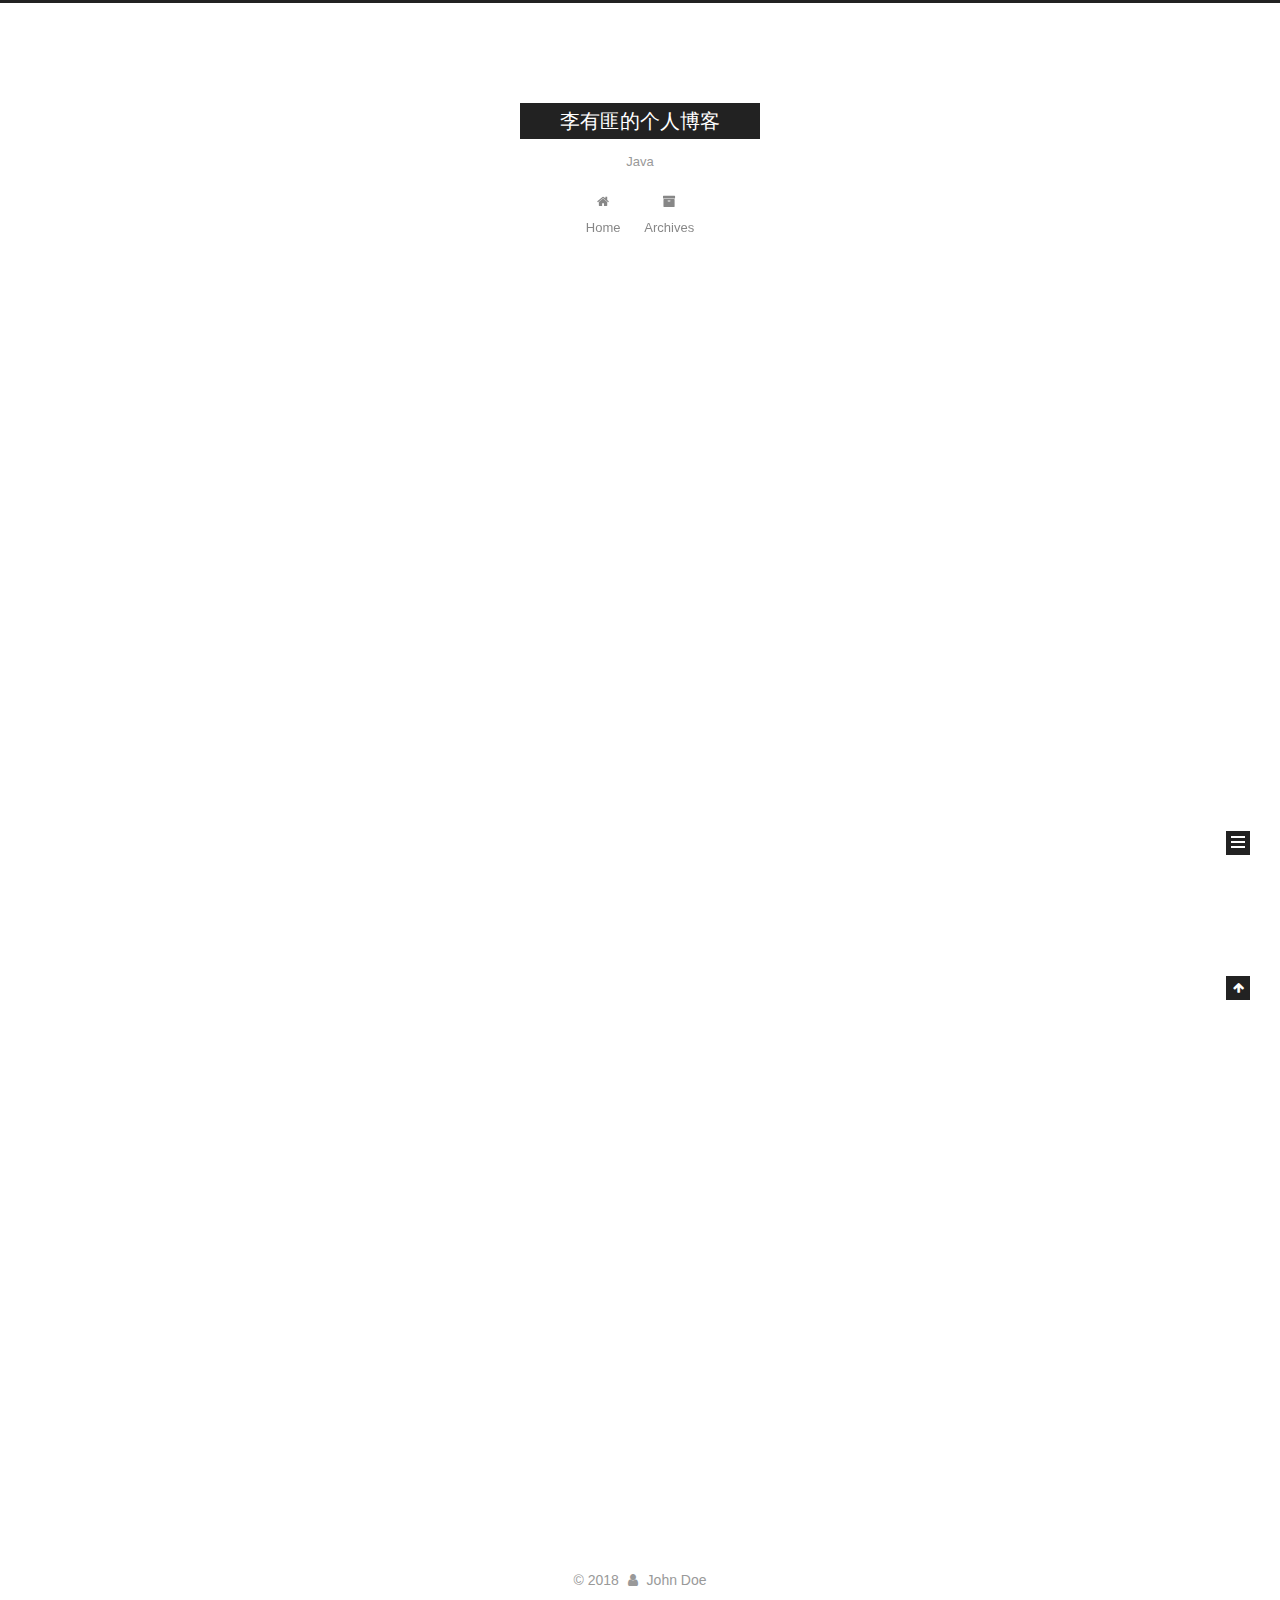
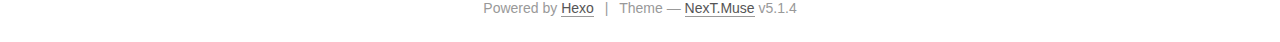
==== index.html @ ba8a5270 "Site updated: 2018-11-02 19:55:13" ====
<!DOCTYPE html>



  


<html class="theme-next muse use-motion" lang="Chinese">
<head><meta name="generator" content="Hexo 3.8.0">
  <meta charset="UTF-8">
<meta http-equiv="X-UA-Compatible" content="IE=edge">
<meta name="viewport" content="width=device-width, initial-scale=1, maximum-scale=1">
<meta name="theme-color" content="#222">









<meta http-equiv="Cache-Control" content="no-transform">
<meta http-equiv="Cache-Control" content="no-siteapp">
















  
  
  <link href="/lib/fancybox/source/jquery.fancybox.css?v=2.1.5" rel="stylesheet" type="text/css">







<link href="/lib/font-awesome/css/font-awesome.min.css?v=4.6.2" rel="stylesheet" type="text/css">

<link href="/css/main.css?v=5.1.4" rel="stylesheet" type="text/css">


  <link rel="apple-touch-icon" sizes="180x180" href="/images/apple-touch-icon-next.png?v=5.1.4">


  <link rel="icon" type="image/png" sizes="32x32" href="/images/favicon-32x32-next.png?v=5.1.4">


  <link rel="icon" type="image/png" sizes="16x16" href="/images/favicon-16x16-next.png?v=5.1.4">


  <link rel="mask-icon" href="/images/logo.svg?v=5.1.4" color="#222">





  <meta name="keywords" content="Hexo, NexT">










<meta name="description" content="Java">
<meta property="og:type" content="website">
<meta property="og:title" content="李有匪的个人博客">
<meta property="og:url" content="https://liyoufei.github.io/index.html">
<meta property="og:site_name" content="李有匪的个人博客">
<meta property="og:description" content="Java">
<meta property="og:locale" content="Chinese">
<meta name="twitter:card" content="summary">
<meta name="twitter:title" content="李有匪的个人博客">
<meta name="twitter:description" content="Java">



<script type="text/javascript" id="hexo.configurations">
  var NexT = window.NexT || {};
  var CONFIG = {
    root: '/',
    scheme: 'Muse',
    version: '5.1.4',
    sidebar: {"position":"left","display":"post","offset":12,"b2t":false,"scrollpercent":false,"onmobile":false},
    fancybox: true,
    tabs: true,
    motion: {"enable":true,"async":false,"transition":{"post_block":"fadeIn","post_header":"slideDownIn","post_body":"slideDownIn","coll_header":"slideLeftIn","sidebar":"slideUpIn"}},
    duoshuo: {
      userId: '0',
      author: 'Author'
    },
    algolia: {
      applicationID: '',
      apiKey: '',
      indexName: '',
      hits: {"per_page":10},
      labels: {"input_placeholder":"Search for Posts","hits_empty":"We didn't find any results for the search: ${query}","hits_stats":"${hits} results found in ${time} ms"}
    }
  };
</script>



  <link rel="canonical" href="https://liyoufei.github.io/">





  <title>李有匪的个人博客</title>
  








</head>

<body itemscope="" itemtype="http://schema.org/WebPage" lang="Chinese">

  
  
    
  

  <div class="container sidebar-position-left 
  page-home">
    <div class="headband"></div>

    <header id="header" class="header" itemscope="" itemtype="http://schema.org/WPHeader">
      <div class="header-inner"><div class="site-brand-wrapper">
  <div class="site-meta ">
    

    <div class="custom-logo-site-title">
      <a href="/" class="brand" rel="start">
        <span class="logo-line-before"><i></i></span>
        <span class="site-title">李有匪的个人博客</span>
        <span class="logo-line-after"><i></i></span>
      </a>
    </div>
      
        <p class="site-subtitle">Java</p>
      
  </div>

  <div class="site-nav-toggle">
    <button>
      <span class="btn-bar"></span>
      <span class="btn-bar"></span>
      <span class="btn-bar"></span>
    </button>
  </div>
</div>

<nav class="site-nav">
  

  
    <ul id="menu" class="menu">
      
        
        <li class="menu-item menu-item-home">
          <a href="/" rel="section">
            
              <i class="menu-item-icon fa fa-fw fa-home"></i> <br>
            
            Home
          </a>
        </li>
      
        
        <li class="menu-item menu-item-archives">
          <a href="/archives/" rel="section">
            
              <i class="menu-item-icon fa fa-fw fa-archive"></i> <br>
            
            Archives
          </a>
        </li>
      

      
    </ul>
  

  
</nav>



 </div>
    </header>

    <main id="main" class="main">
      <div class="main-inner">
        <div class="content-wrap">
          <div id="content" class="content">
            
  <section id="posts" class="posts-expand">
    
      

  

  
  
  

  <article class="post post-type-normal" itemscope="" itemtype="http://schema.org/Article">
  
  
  
  <div class="post-block">
    <link itemprop="mainEntityOfPage" href="https://liyoufei.github.io/2018/11/02/hello/">

    <span hidden itemprop="author" itemscope="" itemtype="http://schema.org/Person">
      <meta itemprop="name" content="John Doe">
      <meta itemprop="description" content="">
      <meta itemprop="image" content="/images/avatar.gif">
    </span>

    <span hidden itemprop="publisher" itemscope="" itemtype="http://schema.org/Organization">
      <meta itemprop="name" content="李有匪的个人博客">
    </span>

    
      <header class="post-header">

        
        
          <h1 class="post-title" itemprop="name headline">
                
                <a class="post-title-link" href="/2018/11/02/hello/" itemprop="url">hello!</a></h1>
        

        <div class="post-meta">
          <span class="post-time">
            
              <span class="post-meta-item-icon">
                <i class="fa fa-calendar-o"></i>
              </span>
              
                <span class="post-meta-item-text">Posted on</span>
              
              <time title="Post created" itemprop="dateCreated datePublished" datetime="2018-11-02T19:50:29+08:00">
                2018-11-02
              </time>
            

            

            
          </span>

          

          
            
          

          
          

          

          

          

        </div>
      </header>
    

    
    
    
    <div class="post-body" itemprop="articleBody">

      
      

      
        
          
            
          
        
      
    </div>
    
    
    

    

    

    

    <footer class="post-footer">
      

      

      

      
      
        <div class="post-eof"></div>
      
    </footer>
  </div>
  
  
  
  </article>


    
      

  

  
  
  

  <article class="post post-type-normal" itemscope="" itemtype="http://schema.org/Article">
  
  
  
  <div class="post-block">
    <link itemprop="mainEntityOfPage" href="https://liyoufei.github.io/2018/11/02/hello-world/">

    <span hidden itemprop="author" itemscope="" itemtype="http://schema.org/Person">
      <meta itemprop="name" content="John Doe">
      <meta itemprop="description" content="">
      <meta itemprop="image" content="/images/avatar.gif">
    </span>

    <span hidden itemprop="publisher" itemscope="" itemtype="http://schema.org/Organization">
      <meta itemprop="name" content="李有匪的个人博客">
    </span>

    
      <header class="post-header">

        
        
          <h1 class="post-title" itemprop="name headline">
                
                <a class="post-title-link" href="/2018/11/02/hello-world/" itemprop="url">Hello World</a></h1>
        

        <div class="post-meta">
          <span class="post-time">
            
              <span class="post-meta-item-icon">
                <i class="fa fa-calendar-o"></i>
              </span>
              
                <span class="post-meta-item-text">Posted on</span>
              
              <time title="Post created" itemprop="dateCreated datePublished" datetime="2018-11-02T18:42:53+08:00">
                2018-11-02
              </time>
            

            

            
          </span>

          

          
            
          

          
          

          

          

          

        </div>
      </header>
    

    
    
    
    <div class="post-body" itemprop="articleBody">

      
      

      
        
          
            <p>Welcome to <a href="https://hexo.io/" target="_blank" rel="noopener">Hexo</a>! This is your very first post. Check <a href="https://hexo.io/docs/" target="_blank" rel="noopener">documentation</a> for more info. If you get any problems when using Hexo, you can find the answer in <a href="https://hexo.io/docs/troubleshooting.html" target="_blank" rel="noopener">troubleshooting</a> or you can ask me on <a href="https://github.com/hexojs/hexo/issues" target="_blank" rel="noopener">GitHub</a>.</p>
<h2 id="Quick-Start"><a href="#Quick-Start" class="headerlink" title="Quick Start"></a>Quick Start</h2><h3 id="Create-a-new-post"><a href="#Create-a-new-post" class="headerlink" title="Create a new post"></a>Create a new post</h3><figure class="highlight bash"><table><tr><td class="gutter"><pre><span class="line">1</span><br></pre></td><td class="code"><pre><span class="line">$ hexo new <span class="string">"My New Post"</span></span><br></pre></td></tr></table></figure>
<p>More info: <a href="https://hexo.io/docs/writing.html" target="_blank" rel="noopener">Writing</a></p>
<h3 id="Run-server"><a href="#Run-server" class="headerlink" title="Run server"></a>Run server</h3><figure class="highlight bash"><table><tr><td class="gutter"><pre><span class="line">1</span><br></pre></td><td class="code"><pre><span class="line">$ hexo server</span><br></pre></td></tr></table></figure>
<p>More info: <a href="https://hexo.io/docs/server.html" target="_blank" rel="noopener">Server</a></p>
<h3 id="Generate-static-files"><a href="#Generate-static-files" class="headerlink" title="Generate static files"></a>Generate static files</h3><figure class="highlight bash"><table><tr><td class="gutter"><pre><span class="line">1</span><br></pre></td><td class="code"><pre><span class="line">$ hexo generate</span><br></pre></td></tr></table></figure>
<p>More info: <a href="https://hexo.io/docs/generating.html" target="_blank" rel="noopener">Generating</a></p>
<h3 id="Deploy-to-remote-sites"><a href="#Deploy-to-remote-sites" class="headerlink" title="Deploy to remote sites"></a>Deploy to remote sites</h3><figure class="highlight bash"><table><tr><td class="gutter"><pre><span class="line">1</span><br></pre></td><td class="code"><pre><span class="line">$ hexo deploy</span><br></pre></td></tr></table></figure>
<p>More info: <a href="https://hexo.io/docs/deployment.html" target="_blank" rel="noopener">Deployment</a></p>

          
        
      
    </div>
    
    
    

    

    

    

    <footer class="post-footer">
      

      

      

      
      
        <div class="post-eof"></div>
      
    </footer>
  </div>
  
  
  
  </article>


    
  </section>

  


          </div>
          


          

        </div>
        
          
  
  <div class="sidebar-toggle">
    <div class="sidebar-toggle-line-wrap">
      <span class="sidebar-toggle-line sidebar-toggle-line-first"></span>
      <span class="sidebar-toggle-line sidebar-toggle-line-middle"></span>
      <span class="sidebar-toggle-line sidebar-toggle-line-last"></span>
    </div>
  </div>

  <aside id="sidebar" class="sidebar">
    
    <div class="sidebar-inner">

      

      

      <section class="site-overview-wrap sidebar-panel sidebar-panel-active">
        <div class="site-overview">
          <div class="site-author motion-element" itemprop="author" itemscope="" itemtype="http://schema.org/Person">
            
              <p class="site-author-name" itemprop="name">John Doe</p>
              <p class="site-description motion-element" itemprop="description">Java</p>
          </div>

          <nav class="site-state motion-element">

            
              <div class="site-state-item site-state-posts">
              
                <a href="/archives/">
              
                  <span class="site-state-item-count">2</span>
                  <span class="site-state-item-name">posts</span>
                </a>
              </div>
            

            

            

          </nav>

          

          

          
          

          
          

          

        </div>
      </section>

      

      

    </div>
  </aside>


        
      </div>
    </main>

    <footer id="footer" class="footer">
      <div class="footer-inner">
        <div class="copyright">&copy; <span itemprop="copyrightYear">2018</span>
  <span class="with-love">
    <i class="fa fa-user"></i>
  </span>
  <span class="author" itemprop="copyrightHolder">John Doe</span>

  
</div>


  <div class="powered-by">Powered by <a class="theme-link" target="_blank" href="https://hexo.io">Hexo</a></div>



  <span class="post-meta-divider">|</span>



  <div class="theme-info">Theme &mdash; <a class="theme-link" target="_blank" href="https://github.com/iissnan/hexo-theme-next">NexT.Muse</a> v5.1.4</div>




        







        
      </div>
    </footer>

    
      <div class="back-to-top">
        <i class="fa fa-arrow-up"></i>
        
      </div>
    

    

  </div>

  

<script type="text/javascript">
  if (Object.prototype.toString.call(window.Promise) !== '[object Function]') {
    window.Promise = null;
  }
</script>









  












  
  
    <script type="text/javascript" src="/lib/jquery/index.js?v=2.1.3"></script>
  

  
  
    <script type="text/javascript" src="/lib/fastclick/lib/fastclick.min.js?v=1.0.6"></script>
  

  
  
    <script type="text/javascript" src="/lib/jquery_lazyload/jquery.lazyload.js?v=1.9.7"></script>
  

  
  
    <script type="text/javascript" src="/lib/velocity/velocity.min.js?v=1.2.1"></script>
  

  
  
    <script type="text/javascript" src="/lib/velocity/velocity.ui.min.js?v=1.2.1"></script>
  

  
  
    <script type="text/javascript" src="/lib/fancybox/source/jquery.fancybox.pack.js?v=2.1.5"></script>
  


  


  <script type="text/javascript" src="/js/src/utils.js?v=5.1.4"></script>

  <script type="text/javascript" src="/js/src/motion.js?v=5.1.4"></script>



  
  

  

  


  <script type="text/javascript" src="/js/src/bootstrap.js?v=5.1.4"></script>



  


  




	





  





  












  





  

  

  

  
  

  

  

  

</body>
</html>
---- css/main.css ----
/* normalize.css v3.0.2 | MIT License | git.io/normalize */
html {
  font-family: sans-serif; /* 1 */
  -ms-text-size-adjust: 100%; /* 2 */
  -webkit-text-size-adjust: 100%; /* 2 */
}
body {
  margin: 0;
}
article,
aside,
details,
figcaption,
figure,
footer,
header,
hgroup,
main,
menu,
nav,
section,
summary {
  display: block;
}
audio,
canvas,
progress,
video {
  display: inline-block; /* 1 */
  vertical-align: baseline; /* 2 */
}
audio:not([controls]) {
  display: none;
  height: 0;
}
[hidden],
template {
  display: none;
}
a {
  background-color: transparent;
}
a:active,
a:hover {
  outline: 0;
}
abbr[title] {
  border-bottom: 1px dotted;
}
b,
strong {
  font-weight: bold;
}
dfn {
  font-style: italic;
}
h1 {
  font-size: 2em;
  margin: 0.67em 0;
}
mark {
  background: #ff0;
  color: #000;
}
small {
  font-size: 80%;
}
sub,
sup {
  font-size: 75%;
  line-height: 0;
  position: relative;
  vertical-align: baseline;
}
sup {
  top: -0.5em;
}
sub {
  bottom: -0.25em;
}
img {
  border: 0;
}
svg:not(:root) {
  overflow: hidden;
}
figure {
  margin: 1em 40px;
}
hr {
  -moz-box-sizing: content-box;
  box-sizing: content-box;
  height: 0;
}
pre {
  overflow: auto;
}
code,
kbd,
pre,
samp {
  font-family: monospace, monospace;
  font-size: 1em;
}
button,
input,
optgroup,
select,
textarea {
  color: inherit; /* 1 */
  font: inherit; /* 2 */
  margin: 0; /* 3 */
}
button {
  overflow: visible;
}
button,
select {
  text-transform: none;
}
button,
html input[type="button"],
input[type="reset"],
input[type="submit"] {
  -webkit-appearance: button; /* 2 */
  cursor: pointer; /* 3 */
}
button[disabled],
html input[disabled] {
  cursor: default;
}
button::-moz-focus-inner,
input::-moz-focus-inner {
  border: 0;
  padding: 0;
}
input {
  line-height: normal;
}
input[type="checkbox"],
input[type="radio"] {
  box-sizing: border-box; /* 1 */
  padding: 0; /* 2 */
}
input[type="number"]::-webkit-inner-spin-button,
input[type="number"]::-webkit-outer-spin-button {
  height: auto;
}
input[type="search"] {
  -webkit-appearance: textfield; /* 1 */
  -moz-box-sizing: content-box;
  -webkit-box-sizing: content-box; /* 2 */
  box-sizing: content-box;
}
input[type="search"]::-webkit-search-cancel-button,
input[type="search"]::-webkit-search-decoration {
  -webkit-appearance: none;
}
fieldset {
  border: 1px solid #c0c0c0;
  margin: 0 2px;
  padding: 0.35em 0.625em 0.75em;
}
legend {
  border: 0; /* 1 */
  padding: 0; /* 2 */
}
textarea {
  overflow: auto;
}
optgroup {
  font-weight: bold;
}
table {
  border-collapse: collapse;
  border-spacing: 0;
}
td,
th {
  padding: 0;
}
::selection {
  background: #262a30;
  color: #fff;
}
body {
  position: relative;
  font-family: 'Lato', "PingFang SC", "Microsoft YaHei", sans-serif;
  font-size: 14px;
  line-height: 2;
  color: #555;
  background: #fff;
}
@media (max-width: 767px) {
  body {
    padding-right: 0 !important;
  }
}
@media (min-width: 768px) and (max-width: 991px) {
  body {
    padding-right: 0 !important;
  }
}
@media (min-width: 1600px) {
  body {
    font-size: 16px;
  }
}
h1,
h2,
h3,
h4,
h5,
h6 {
  margin: 0;
  padding: 0;
  font-weight: bold;
  line-height: 1.5;
  font-family: 'Lato', "PingFang SC", "Microsoft YaHei", sans-serif;
}
h2,
h3,
h4,
h5,
h6 {
  margin: 20px 0 15px;
}
h1 {
  font-size: 22px;
}
@media (max-width: 767px) {
  h1 {
    font-size: 18px;
  }
}
h2 {
  font-size: 20px;
}
@media (max-width: 767px) {
  h2 {
    font-size: 16px;
  }
}
h3 {
  font-size: 18px;
}
@media (max-width: 767px) {
  h3 {
    font-size: 14px;
  }
}
h4 {
  font-size: 16px;
}
@media (max-width: 767px) {
  h4 {
    font-size: 12px;
  }
}
h5 {
  font-size: 14px;
}
@media (max-width: 767px) {
  h5 {
    font-size: 10px;
  }
}
h6 {
  font-size: 12px;
}
@media (max-width: 767px) {
  h6 {
    font-size: 8px;
  }
}
p {
  margin: 0 0 20px 0;
}
a {
  color: #555;
  text-decoration: none;
  outline: none;
  border-bottom: 1px solid #999;
  word-wrap: break-word;
}
a:hover {
  color: #222;
  border-bottom-color: #222;
}
blockquote {
  margin: 0;
  padding: 0;
}
img {
  display: block;
  margin: auto;
  max-width: 100%;
  height: auto;
}
hr {
  margin: 40px 0;
  height: 3px;
  border: none;
  background-color: #ddd;
  background-image: repeating-linear-gradient(-45deg, #fff, #fff 4px, transparent 4px, transparent 8px);
}
blockquote {
  padding: 0 15px;
  color: #666;
  border-left: 4px solid #ddd;
}
blockquote cite::before {
  content: "-";
  padding: 0 5px;
}
dt {
  font-weight: 700;
}
dd {
  margin: 0;
  padding: 0;
}
kbd {
  border: 1px solid #ccc;
  border-radius: 0.2em;
  box-shadow: 0.1em 0.1em 0.2em rgba(0,0,0,0.1);
  background-color: #f9f9f9;
  font-family: inherit;
  background-image: -webkit-linear-gradient(top, #eee, #fff, #eee);
  padding: 0.1em 0.3em;
  white-space: nowrap;
}
.text-left {
  text-align: left;
}
.text-center {
  text-align: center;
}
.text-right {
  text-align: right;
}
.text-justify {
  text-align: justify;
}
.text-nowrap {
  white-space: nowrap;
}
.text-lowercase {
  text-transform: lowercase;
}
.text-uppercase {
  text-transform: uppercase;
}
.text-capitalize {
  text-transform: capitalize;
}
.center-block {
  display: block;
  margin-left: auto;
  margin-right: auto;
}
.clearfix:before,
.clearfix:after {
  content: " ";
  display: table;
}
.clearfix:after {
  clear: both;
}
.pullquote {
  width: 45%;
}
.pullquote.left {
  float: left;
  margin-left: 5px;
  margin-right: 10px;
}
.pullquote.right {
  float: right;
  margin-left: 10px;
  margin-right: 5px;
}
.affix.affix.affix {
  position: fixed;
}
.translation {
  margin-top: -20px;
  font-size: 14px;
  color: #999;
}
.scrollbar-measure {
  width: 100px;
  height: 100px;
  overflow: scroll;
  position: absolute;
  top: -9999px;
}
.use-motion .motion-element {
  opacity: 0;
}
table {
  margin: 20px 0;
  width: 100%;
  border-collapse: collapse;
  border-spacing: 0;
  border: 1px solid #ddd;
  font-size: 14px;
  table-layout: fixed;
  word-wrap: break-all;
}
table>tbody>tr:nth-of-type(odd) {
  background-color: #f9f9f9;
}
table>tbody>tr:hover {
  background-color: #f5f5f5;
}
caption,
th,
td {
  padding: 8px;
  text-align: left;
  vertical-align: middle;
  font-weight: normal;
}
th,
td {
  border-bottom: 3px solid #ddd;
  border-right: 1px solid #eee;
}
th {
  padding-bottom: 10px;
  font-weight: 700;
}
td {
  border-bottom-width: 1px;
}
html,
body {
  height: 100%;
}
.container {
  position: relative;
  min-height: 100%;
}
.header-inner {
  margin: 0 auto;
  padding: 100px 0 70px;
  width: 700px;
}
@media (min-width: 1600px) {
  .container .header-inner {
    width: 900px;
  }
}
.main {
  padding-bottom: 150px;
}
.main-inner {
  margin: 0 auto;
  width: 700px;
}
@media (min-width: 1600px) {
  .container .main-inner {
    width: 900px;
  }
}
.footer {
  position: absolute;
  left: 0;
  bottom: 0;
  width: 100%;
  min-height: 50px;
}
.footer-inner {
  box-sizing: border-box;
  margin: 20px auto;
  width: 700px;
}
@media (min-width: 1600px) {
  .container .footer-inner {
    width: 900px;
  }
}
pre,
.highlight {
  overflow: auto;
  margin: 20px 0;
  padding: 0;
  font-size: 13px;
  color: #4d4d4c;
  background: #f7f7f7;
  line-height: 1.6;
}
pre,
code {
  font-family: consolas, Menlo, "PingFang SC", "Microsoft YaHei", monospace;
}
code {
  padding: 2px 4px;
  word-wrap: break-word;
  color: #555;
  background: #eee;
  border-radius: 3px;
  font-size: 13px;
}
pre {
  padding: 10px;
}
pre code {
  padding: 0;
  color: #4d4d4c;
  background: none;
  text-shadow: none;
}
.highlight {
  border-radius: 1px;
}
.highlight pre {
  border: none;
  margin: 0;
  padding: 10px 0;
}
.highlight table {
  margin: 0;
  width: auto;
  border: none;
}
.highlight td {
  border: none;
  padding: 0;
}
.highlight figcaption {
  font-size: 1em;
  color: #4d4d4c;
  line-height: 1em;
  margin-bottom: 1em;
}
.highlight figcaption:before,
.highlight figcaption:after {
  content: " ";
  display: table;
}
.highlight figcaption:after {
  clear: both;
}
.highlight figcaption a {
  float: right;
  color: #4d4d4c;
}
.highlight figcaption a:hover {
  border-bottom-color: #4d4d4c;
}
.highlight .gutter pre {
  padding-left: 10px;
  padding-right: 10px;
  color: #869194;
  text-align: right;
  background-color: #eff2f3;
}
.highlight .code pre {
  width: 100%;
  padding-left: 10px;
  padding-right: 10px;
  background-color: #f7f7f7;
}
.highlight .line {
  height: 20px;
}
.gutter {
  -webkit-user-select: none;
  -moz-user-select: none;
  -ms-user-select: none;
  user-select: none;
}
.gist table {
  width: auto;
}
.gist table td {
  border: none;
}
pre .deletion {
  background: #fdd;
}
pre .addition {
  background: #dfd;
}
pre .meta {
  color: #8959a8;
}
pre .comment {
  color: #8e908c;
}
pre .variable,
pre .attribute,
pre .tag,
pre .regexp,
pre .ruby .constant,
pre .xml .tag .title,
pre .xml .pi,
pre .xml .doctype,
pre .html .doctype,
pre .css .id,
pre .css .class,
pre .css .pseudo {
  color: #c82829;
}
pre .number,
pre .preprocessor,
pre .built_in,
pre .literal,
pre .params,
pre .constant,
pre .command {
  color: #f5871f;
}
pre .ruby .class .title,
pre .css .rules .attribute,
pre .string,
pre .value,
pre .inheritance,
pre .header,
pre .ruby .symbol,
pre .xml .cdata,
pre .special,
pre .number,
pre .formula {
  color: #718c00;
}
pre .title,
pre .css .hexcolor {
  color: #3e999f;
}
pre .function,
pre .python .decorator,
pre .python .title,
pre .ruby .function .title,
pre .ruby .title .keyword,
pre .perl .sub,
pre .javascript .title,
pre .coffeescript .title {
  color: #4271ae;
}
pre .keyword,
pre .javascript .function {
  color: #8959a8;
}
.full-image.full-image.full-image.full-image {
  border: none;
  max-width: 100%;
  width: auto;
  margin: 20px auto 25px;
}
@media (min-width: 992px) {
  .full-image.full-image.full-image.full-image {
    max-width: none;
    width: 110%;
    margin: 25px -5%;
  }
}
.blockquote-center,
.page-home .post-type-quote blockquote,
.page-post-detail .post-type-quote blockquote {
  position: relative;
  margin: 40px 0;
  padding: 0;
  border-left: none;
  text-align: center;
}
.blockquote-center::before,
.page-home .post-type-quote blockquote::before,
.page-post-detail .post-type-quote blockquote::before,
.blockquote-center::after,
.page-home .post-type-quote blockquote::after,
.page-post-detail .post-type-quote blockquote::after {
  position: absolute;
  content: ' ';
  display: block;
  width: 100%;
  height: 24px;
  opacity: 0.2;
  background-repeat: no-repeat;
  background-position: 0 -6px;
  background-size: 22px 22px;
}
.blockquote-center::before,
.page-home .post-type-quote blockquote::before,
.page-post-detail .post-type-quote blockquote::before {
  top: -20px;
  background-image: url("../images/quote-l.svg");
  border-top: 1px solid #ccc;
}
.blockquote-center::after,
.page-home .post-type-quote blockquote::after,
.page-post-detail .post-type-quote blockquote::after {
  bottom: -20px;
  background-image: url("../images/quote-r.svg");
  border-bottom: 1px solid #ccc;
  background-position: 100% 8px;
}
.blockquote-center p,
.page-home .post-type-quote blockquote p,
.page-post-detail .post-type-quote blockquote p,
.blockquote-center div,
.page-home .post-type-quote blockquote div,
.page-post-detail .post-type-quote blockquote div {
  text-align: center;
}
.post .post-body .group-picture img {
  box-sizing: border-box;
  padding: 0 3px;
  border: none;
}
.post .group-picture-row {
  overflow: hidden;
  margin-top: 6px;
}
.post .group-picture-row:first-child {
  margin-top: 0;
}
.post .group-picture-column {
  float: left;
}
.page-post-detail .post-body .group-picture-column {
  float: none;
  margin-top: 10px;
  width: auto !important;
}
.page-post-detail .post-body .group-picture-column img {
  margin: 0 auto;
}
.page-archive .group-picture-container {
  overflow: hidden;
}
.page-archive .group-picture-row {
  float: left;
}
.page-archive .group-picture-row:first-child {
  margin-top: 6px;
}
.page-archive .group-picture-column {
  max-width: 150px;
  max-height: 150px;
}
.post-body .note {
  position: relative;
  padding: 15px;
  margin-bottom: 20px;
  border: 1px solid #eee;
  border-left-width: 5px;
  border-radius: 3px;
}
.post-body .note h2,
.post-body .note h3,
.post-body .note h4,
.post-body .note h5,
.post-body .note h6 {
  margin-top: 0;
  margin-bottom: 0;
  border-bottom: initial;
  padding-top: 0 !important;
}
.post-body .note p:first-child,
.post-body .note ul:first-child,
.post-body .note ol:first-child,
.post-body .note table:first-child,
.post-body .note pre:first-child,
.post-body .note blockquote:first-child {
  margin-top: 0;
}
.post-body .note p:last-child,
.post-body .note ul:last-child,
.post-body .note ol:last-child,
.post-body .note table:last-child,
.post-body .note pre:last-child,
.post-body .note blockquote:last-child {
  margin-bottom: 0;
}
.post-body .note.default {
  border-left-color: #777;
}
.post-body .note.default h2,
.post-body .note.default h3,
.post-body .note.default h4,
.post-body .note.default h5,
.post-body .note.default h6 {
  color: #777;
}
.post-body .note.primary {
  border-left-color: #6f42c1;
}
.post-body .note.primary h2,
.post-body .note.primary h3,
.post-body .note.primary h4,
.post-body .note.primary h5,
.post-body .note.primary h6 {
  color: #6f42c1;
}
.post-body .note.info {
  border-left-color: #428bca;
}
.post-body .note.info h2,
.post-body .note.info h3,
.post-body .note.info h4,
.post-body .note.info h5,
.post-body .note.info h6 {
  color: #428bca;
}
.post-body .note.success {
  border-left-color: #5cb85c;
}
.post-body .note.success h2,
.post-body .note.success h3,
.post-body .note.success h4,
.post-body .note.success h5,
.post-body .note.success h6 {
  color: #5cb85c;
}
.post-body .note.warning {
  border-left-color: #f0ad4e;
}
.post-body .note.warning h2,
.post-body .note.warning h3,
.post-body .note.warning h4,
.post-body .note.warning h5,
.post-body .note.warning h6 {
  color: #f0ad4e;
}
.post-body .note.danger {
  border-left-color: #d9534f;
}
.post-body .note.danger h2,
.post-body .note.danger h3,
.post-body .note.danger h4,
.post-body .note.danger h5,
.post-body .note.danger h6 {
  color: #d9534f;
}
.post-body .label {
  display: inline;
  padding: 0 2px;
  white-space: nowrap;
}
.post-body .label.default {
  background-color: #f0f0f0;
}
.post-body .label.primary {
  background-color: #efe6f7;
}
.post-body .label.info {
  background-color: #e5f2f8;
}
.post-body .label.success {
  background-color: #e7f4e9;
}
.post-body .label.warning {
  background-color: #fcf6e1;
}
.post-body .label.danger {
  background-color: #fae8eb;
}
.post-body .tabs {
  position: relative;
  display: block;
  margin-bottom: 20px;
  padding-top: 10px;
}
.post-body .tabs ul.nav-tabs {
  margin: 0;
  padding: 0;
  display: flex;
  margin-bottom: -1px;
}
@media (max-width: 413px) {
  .post-body .tabs ul.nav-tabs {
    display: block;
    margin-bottom: 5px;
  }
}
.post-body .tabs ul.nav-tabs li.tab {
  list-style-type: none !important;
  margin: 0 0.25em 0 0;
  border-top: 3px solid transparent;
  border-left: 1px solid transparent;
  border-right: 1px solid transparent;
}
@media (max-width: 413px) {
  .post-body .tabs ul.nav-tabs li.tab {
    margin: initial;
    border-top: 1px solid transparent;
    border-left: 3px solid transparent;
    border-right: 1px solid transparent;
    border-bottom: 1px solid transparent;
  }
}
.post-body .tabs ul.nav-tabs li.tab a {
  outline: 0;
  border-bottom: initial;
  display: block;
  line-height: 1.8em;
  padding: 0.25em 0.75em;
  transition-duration: 0.2s;
  transition-timing-function: ease-out;
  transition-delay: 0s;
}
.post-body .tabs ul.nav-tabs li.tab a i {
  width: 1.285714285714286em;
}
.post-body .tabs ul.nav-tabs li.tab.active {
  border-top: 3px solid #fc6423;
  border-left: 1px solid #ddd;
  border-right: 1px solid #ddd;
  background-color: #fff;
}
@media (max-width: 413px) {
  .post-body .tabs ul.nav-tabs li.tab.active {
    border-top: 1px solid #ddd;
    border-left: 3px solid #fc6423;
    border-right: 1px solid #ddd;
    border-bottom: 1px solid #ddd;
  }
}
.post-body .tabs ul.nav-tabs li.tab.active a {
  cursor: default;
  color: #555;
}
.post-body .tabs .tab-content {
  background-color: #fff;
}
.post-body .tabs .tab-content .tab-pane {
  border: 1px solid #ddd;
  padding: 20px 20px 0 20px;
}
.post-body .tabs .tab-content .tab-pane:not(.active) {
  display: none !important;
}
.post-body .tabs .tab-content .tab-pane.active {
  display: block !important;
}
.btn {
  display: inline-block;
  padding: 0 20px;
  font-size: 14px;
  color: #fff;
  background: #222;
  border: 2px solid #222;
  text-decoration: none;
  border-radius: 0;
  transition-property: background-color;
  transition-duration: 0.2s;
  transition-timing-function: ease-in-out;
  transition-delay: 0s;
  line-height: 2;
}
.btn:hover {
  border-color: #222;
  color: #222;
  background: #fff;
}
.btn +.btn {
  margin: 0 0 8px 8px;
}
.btn .fa-fw {
  width: 1.285714285714286em;
  text-align: left;
}
.btn-bar {
  display: block;
  width: 22px;
  height: 2px;
  background: #555;
  border-radius: 1px;
}
.btn-bar+.btn-bar {
  margin-top: 4px;
}
.pagination {
  margin: 120px 0 40px;
  text-align: center;
  border-top: 1px solid #eee;
}
.page-number-basic,
.pagination .prev,
.pagination .next,
.pagination .page-number,
.pagination .space {
  display: inline-block;
  position: relative;
  top: -1px;
  margin: 0 10px;
  padding: 0 11px;
}
@media (max-width: 767px) {
  .page-number-basic,
  .pagination .prev,
  .pagination .next,
  .pagination .page-number,
  .pagination .space {
    margin: 0 5px;
  }
}
.pagination .prev,
.pagination .next,
.pagination .page-number {
  border-bottom: 0;
  border-top: 1px solid #eee;
  transition-property: border-color;
  transition-duration: 0.2s;
  transition-timing-function: ease-in-out;
  transition-delay: 0s;
}
.pagination .prev:hover,
.pagination .next:hover,
.pagination .page-number:hover {
  border-top-color: #222;
}
.pagination .space {
  padding: 0;
  margin: 0;
}
.pagination .prev {
  margin-left: 0;
}
.pagination .next {
  margin-right: 0;
}
.pagination .page-number.current {
  color: #fff;
  background: #ccc;
  border-top-color: #ccc;
}
@media (max-width: 767px) {
  .pagination {
    border-top: none;
  }
  .pagination .prev,
  .pagination .next,
  .pagination .page-number {
    margin-bottom: 10px;
    border-top: 0;
    border-bottom: 1px solid #eee;
    padding: 0 10px;
  }
  .pagination .prev:hover,
  .pagination .next:hover,
  .pagination .page-number:hover {
    border-bottom-color: #222;
  }
}
.comments {
  margin: 60px 20px 0;
}
.tag-cloud {
  text-align: center;
}
.tag-cloud a {
  display: inline-block;
  margin: 10px;
}
.back-to-top {
  box-sizing: border-box;
  position: fixed;
  bottom: -100px;
  right: 30px;
  z-index: 1050;
  padding: 0 6px;
  width: 24px;
  background: #222;
  font-size: 12px;
  opacity: 1;
  color: #fff;
  cursor: pointer;
  text-align: center;
  -webkit-transform: translateZ(0);
  transition-property: bottom;
  transition-duration: 0.2s;
  transition-timing-function: ease-in-out;
  transition-delay: 0s;
}
@media (min-width: 768px) and (max-width: 991px) {
  .back-to-top {
    display: none !important;
  }
}
@media (max-width: 767px) {
  .back-to-top {
    display: none !important;
  }
}
.back-to-top.back-to-top-on {
  bottom: 19px;
}
.header {
  background: transparent;
}
.header-inner {
  position: relative;
}
.headband {
  height: 3px;
  background: #222;
}
.site-meta {
  margin: 0;
  text-align: center;
}
@media (max-width: 767px) {
  .site-meta {
    text-align: center;
  }
}
.brand {
  position: relative;
  display: inline-block;
  padding: 0 40px;
  color: #fff;
  background: #222;
  border-bottom: none;
}
.brand:hover {
  color: #fff;
}
.logo {
  display: inline-block;
  margin-right: 5px;
  line-height: 36px;
  vertical-align: top;
}
.site-title {
  display: inline-block;
  vertical-align: top;
  line-height: 36px;
  font-size: 20px;
  font-weight: normal;
  font-family: 'Lato', "PingFang SC", "Microsoft YaHei", sans-serif;
}
.site-subtitle {
  margin-top: 10px;
  font-size: 13px;
  color: #999;
}
.use-motion .brand {
  opacity: 0;
}
.use-motion .logo,
.use-motion .site-title,
.use-motion .site-subtitle {
  opacity: 0;
  position: relative;
  top: -10px;
}
.site-nav-toggle {
  display: none;
  position: absolute;
  top: 10px;
  left: 10px;
}
@media (max-width: 767px) {
  .site-nav-toggle {
    display: block;
  }
}
.site-nav-toggle button {
  margin-top: 2px;
  padding: 9px 10px;
  background: transparent;
  border: none;
}
@media (max-width: 767px) {
  .site-nav {
    display: none;
    margin: 0 -10px;
    padding: 0 10px;
    clear: both;
    border-top: 1px solid #ddd;
  }
}
@media (min-width: 768px) and (max-width: 991px) {
  .site-nav {
    display: block !important;
  }
}
@media (min-width: 992px) {
  .site-nav {
    display: block !important;
  }
}
.menu {
  margin-top: 20px;
  padding-left: 0;
  text-align: center;
}
.menu .menu-item {
  display: inline-block;
  margin: 0 10px;
  list-style: none;
}
@media screen and (max-width: 767px) {
  .menu .menu-item {
    margin-top: 10px;
  }
}
.menu .menu-item a {
  display: block;
  font-size: 13px;
  line-height: inherit;
  border-bottom: 1px solid transparent;
  transition-property: border-color;
  transition-duration: 0.2s;
  transition-timing-function: ease-in-out;
  transition-delay: 0s;
}
.menu .menu-item a:hover {
  border-bottom-color: #222;
}
.menu .menu-item .fa {
  margin-right: 5px;
}
.use-motion .menu-item {
  opacity: 0;
}
.post-body {
  font-family: 'Lato', "PingFang SC", "Microsoft YaHei", sans-serif;
}
@media (max-width: 767px) {
  .post-body {
    word-break: break-word;
  }
}
.post-body .fancybox img {
  display: block !important;
  margin: 0 auto;
  cursor: pointer;
  cursor: zoom-in;
  cursor: -webkit-zoom-in;
}
.post-body .image-caption,
.post-body .figure .caption {
  margin: -20px auto 15px;
  text-align: center;
  font-size: 14px;
  color: #999;
  font-weight: bold;
  line-height: 1;
}
.post-sticky-flag {
  display: inline-block;
  font-size: 16px;
  -ms-transform: rotate(30deg);
  -webkit-transform: rotate(30deg);
  -moz-transform: rotate(30deg);
  -ms-transform: rotate(30deg);
  -o-transform: rotate(30deg);
  transform: rotate(30deg);
}
.use-motion .post-block,
.use-motion .pagination,
.use-motion .comments {
  opacity: 0;
}
.use-motion .post-header {
  opacity: 0;
}
.use-motion .post-body {
  opacity: 0;
}
.use-motion .collection-title {
  opacity: 0;
}
.posts-expand {
  padding-top: 40px;
}
@media (max-width: 767px) {
  .posts-expand {
    margin: 0 20px;
  }
  .post-body pre .gutter pre {
    padding-right: 10px;
  }
  .post-body .highlight {
    margin-left: 0px;
    margin-right: 0px;
    padding: 0;
  }
  .post-body .highlight .gutter pre {
    padding-right: 10px;
  }
}
@media (min-width: 992px) {
  .posts-expand .post-body {
    text-align: justify;
  }
}
.posts-expand .post-body h2,
.posts-expand .post-body h3,
.posts-expand .post-body h4,
.posts-expand .post-body h5,
.posts-expand .post-body h6 {
  padding-top: 10px;
}
.posts-expand .post-body h2 .header-anchor,
.posts-expand .post-body h3 .header-anchor,
.posts-expand .post-body h4 .header-anchor,
.posts-expand .post-body h5 .header-anchor,
.posts-expand .post-body h6 .header-anchor {
  float: right;
  margin-left: 10px;
  color: #ccc;
  border-bottom-style: none;
  visibility: hidden;
}
.posts-expand .post-body h2 .header-anchor:hover,
.posts-expand .post-body h3 .header-anchor:hover,
.posts-expand .post-body h4 .header-anchor:hover,
.posts-expand .post-body h5 .header-anchor:hover,
.posts-expand .post-body h6 .header-anchor:hover {
  color: inherit;
}
.posts-expand .post-body h2:hover .header-anchor,
.posts-expand .post-body h3:hover .header-anchor,
.posts-expand .post-body h4:hover .header-anchor,
.posts-expand .post-body h5:hover .header-anchor,
.posts-expand .post-body h6:hover .header-anchor {
  visibility: visible;
}
.posts-expand .post-body ul li {
  list-style: circle;
}
.posts-expand .post-body img {
  box-sizing: border-box;
  margin: auto;
  padding: 3px;
  border: 1px solid #ddd;
}
.posts-expand .post-body .fancybox img {
  margin: 0 auto 25px;
}
@media (max-width: 767px) {
  .posts-collapse {
    margin: 0 20px;
  }
  .posts-collapse .post-title,
  .posts-collapse .post-meta {
    display: block;
    width: auto;
    text-align: left;
  }
}
.posts-collapse {
  position: relative;
  z-index: 1010;
  margin-left: 55px;
}
.posts-collapse::after {
  content: " ";
  position: absolute;
  top: 20px;
  left: 0;
  margin-left: -2px;
  width: 4px;
  height: 100%;
  background: #f5f5f5;
  z-index: -1;
}
@media (max-width: 767px) {
  .posts-collapse {
    margin: 0 20px;
  }
}
.posts-collapse .collection-title {
  position: relative;
  margin: 60px 0;
}
.posts-collapse .collection-title h1,
.posts-collapse .collection-title h2 {
  margin-left: 20px;
}
.posts-collapse .collection-title small {
  color: #bbb;
  margin-left: 5px;
}
.posts-collapse .collection-title::before {
  content: " ";
  position: absolute;
  left: 0;
  top: 50%;
  margin-left: -4px;
  margin-top: -4px;
  width: 8px;
  height: 8px;
  background: #bbb;
  border-radius: 50%;
}
.posts-collapse .post {
  margin: 30px 0;
}
.posts-collapse .post-header {
  position: relative;
  transition-duration: 0.2s;
  transition-timing-function: ease-in-out;
  transition-delay: 0s;
  transition-property: border;
  border-bottom: 1px dashed #ccc;
}
.posts-collapse .post-header::before {
  content: " ";
  position: absolute;
  left: 0;
  top: 12px;
  width: 6px;
  height: 6px;
  margin-left: -4px;
  background: #bbb;
  border-radius: 50%;
  border: 1px solid #fff;
  transition-duration: 0.2s;
  transition-timing-function: ease-in-out;
  transition-delay: 0s;
  transition-property: background;
}
.posts-collapse .post-header:hover {
  border-bottom-color: #666;
}
.posts-collapse .post-header:hover::before {
  background: #222;
}
.posts-collapse .post-meta {
  position: absolute;
  font-size: 12px;
  left: 20px;
  top: 5px;
}
.posts-collapse .post-comments-count {
  display: none;
}
.posts-collapse .post-title {
  margin-left: 60px;
  font-size: 16px;
  font-weight: normal;
  line-height: inherit;
}
.posts-collapse .post-title::after {
  margin-left: 3px;
  opacity: 0.6;
}
.posts-collapse .post-title a {
  color: #666;
  border-bottom: none;
}
.page-home .post-type-quote .post-header,
.page-post-detail .post-type-quote .post-header,
.page-home .post-type-quote .post-tags,
.page-post-detail .post-type-quote .post-tags {
  display: none;
}
.posts-expand .post-title {
  text-align: center;
  word-break: break-word;
  font-weight: 400;
}
.posts-expand .post-title-link {
  display: inline-block;
  position: relative;
  color: #555;
  border-bottom: none;
  line-height: 1.2;
  vertical-align: top;
}
.posts-expand .post-title-link::before {
  content: "";
  position: absolute;
  width: 100%;
  height: 2px;
  bottom: 0;
  left: 0;
  background-color: #000;
  visibility: hidden;
  -webkit-transform: scaleX(0);
  -moz-transform: scaleX(0);
  -ms-transform: scaleX(0);
  -o-transform: scaleX(0);
  transform: scaleX(0);
  transition-duration: 0.2s;
  transition-timing-function: ease-in-out;
  transition-delay: 0s;
}
.posts-expand .post-title-link:hover::before {
  visibility: visible;
  -webkit-transform: scaleX(1);
  -moz-transform: scaleX(1);
  -ms-transform: scaleX(1);
  -o-transform: scaleX(1);
  transform: scaleX(1);
}
.posts-expand .post-title-link .fa {
  font-size: 16px;
}
.posts-expand .post-meta {
  margin: 3px 0 60px 0;
  color: #999;
  font-family: 'Lato', "PingFang SC", "Microsoft YaHei", sans-serif;
  font-size: 12px;
  text-align: center;
}
.posts-expand .post-meta .post-category-list {
  display: inline-block;
  margin: 0;
  padding: 3px;
}
.posts-expand .post-meta .post-category-list-link {
  color: #999;
}
.posts-expand .post-meta .post-description {
  font-size: 14px;
  margin-top: 2px;
}
.post-meta-divider {
  margin: 0 0.5em;
}
.post-meta-item-icon {
  margin-right: 3px;
}
@media (min-width: 768px) and (max-width: 991px) {
  .post-meta-item-icon {
    display: inline-block;
  }
}
@media (max-width: 767px) {
  .post-meta-item-icon {
    display: inline-block;
  }
}
@media (min-width: 768px) and (max-width: 991px) {
  .post-meta-item-text {
    display: none;
  }
}
@media (max-width: 767px) {
  .post-meta-item-text {
    display: none;
  }
}
@media (max-width: 767px) {
  .posts-expand .post-comments-count {
    display: none;
  }
}
.post-button {
  margin-top: 40px;
}
.posts-expand .post-tags {
  margin-top: 40px;
  text-align: center;
}
.posts-expand .post-tags a {
  display: inline-block;
  margin-right: 10px;
  font-size: 13px;
}
.post-nav {
  display: table;
  margin-top: 15px;
  width: 100%;
  border-top: 1px solid #eee;
}
.post-nav-divider {
  display: table-cell;
  width: 10%;
}
.post-nav-item {
  display: table-cell;
  padding: 10px 0 0 0;
  width: 45%;
  vertical-align: top;
}
.post-nav-item a {
  position: relative;
  display: block;
  line-height: 25px;
  font-size: 14px;
  color: #555;
  border-bottom: none;
}
.post-nav-item a:hover {
  color: #222;
  border-bottom: none;
}
.post-nav-item a:active {
  top: 2px;
}
.post-nav-item .fa {
  position: absolute;
  top: 8px;
  left: 0;
  font-size: 12px;
}
.post-nav-next a {
  padding-left: 15px;
}
.post-nav-prev {
  text-align: right;
}
.post-nav-prev a {
  padding-right: 15px;
}
.post-nav-prev .fa {
  right: 0;
  left: auto;
}
.posts-expand .post-eof {
  display: block;
  margin: 80px auto 60px;
  width: 8%;
  height: 1px;
  background: #ccc;
  text-align: center;
}
.post:last-child .post-eof.post-eof.post-eof {
  display: none;
}
.post-gallery {
  display: table;
  table-layout: fixed;
  width: 100%;
  border-collapse: separate;
}
.post-gallery-row {
  display: table-row;
}
.post-gallery .post-gallery-img {
  display: table-cell;
  text-align: center;
  vertical-align: middle;
  border: none;
}
.post-gallery .post-gallery-img img {
  max-width: 100%;
  max-height: 100%;
  border: none;
}
.fancybox-close,
.fancybox-close:hover {
  border: none;
}
.rtl.post-body p,
.rtl.post-body a,
.rtl.post-body h1,
.rtl.post-body h2,
.rtl.post-body h3,
.rtl.post-body h4,
.rtl.post-body h5,
.rtl.post-body h6,
.rtl.post-body li,
.rtl.post-body ul,
.rtl.post-body ol {
  direction: rtl;
  font-family: UKIJ Ekran;
}
.rtl.post-title {
  font-family: UKIJ Ekran;
}
.sidebar {
  position: fixed;
  right: 0;
  top: 0;
  bottom: 0;
  width: 0;
  z-index: 1040;
  box-shadow: inset 0 2px 6px #000;
  background: #222;
  -webkit-transform: translateZ(0);
}
.sidebar a {
  color: #999;
  border-bottom-color: #555;
}
.sidebar a:hover {
  color: #eee;
}
@media (min-width: 768px) and (max-width: 991px) {
  .sidebar {
    display: none !important;
  }
}
@media (max-width: 767px) {
  .sidebar {
    display: none !important;
  }
}
.sidebar-inner {
  position: relative;
  padding: 20px 10px;
  color: #999;
  text-align: center;
}
.site-overview-wrap {
  overflow: hidden;
}
.site-overview {
  overflow-y: auto;
  overflow-x: hidden;
}
.sidebar-toggle {
  position: fixed;
  right: 30px;
  bottom: 45px;
  width: 14px;
  height: 14px;
  padding: 5px;
  background: #222;
  line-height: 0;
  z-index: 1050;
  cursor: pointer;
  -webkit-transform: translateZ(0);
}
@media (min-width: 768px) and (max-width: 991px) {
  .sidebar-toggle {
    display: none !important;
  }
}
@media (max-width: 767px) {
  .sidebar-toggle {
    display: none !important;
  }
}
.sidebar-toggle-line {
  position: relative;
  display: inline-block;
  vertical-align: top;
  height: 2px;
  width: 100%;
  background: #fff;
  margin-top: 3px;
}
.sidebar-toggle-line:first-child {
  margin-top: 0;
}
.site-author-image {
  display: block;
  margin: 0 auto;
  padding: 2px;
  max-width: 96px;
  height: auto;
  border: 2px solid #333;
}
.site-author-name {
  margin: 5px 0 0;
  text-align: center;
  color: #f5f5f5;
  font-weight: normal;
}
.site-description {
  margin-top: 5px;
  text-align: center;
  font-size: 14px;
  color: #999;
}
.site-state {
  overflow: hidden;
  line-height: 1.4;
  white-space: nowrap;
  text-align: center;
}
.site-state-item {
  display: inline-block;
  padding: 0 15px;
  border-left: 1px solid #333;
}
.site-state-item:first-child {
  border-left: none;
}
.site-state-item a {
  border-bottom: none;
}
.site-state-item-count {
  display: block;
  text-align: center;
  color: inherit;
  font-weight: 600;
  font-size: 18px;
}
.site-state-item-name {
  font-size: 13px;
  color: inherit;
}
.feed-link {
  margin-top: 20px;
}
.feed-link a {
  display: inline-block;
  padding: 0 15px;
  color: #fc6423;
  border: 1px solid #fc6423;
  border-radius: 4px;
}
.feed-link a i {
  color: #fc6423;
  font-size: 14px;
}
.feed-link a:hover {
  color: #fff;
  background: #fc6423;
}
.feed-link a:hover i {
  color: #fff;
}
.links-of-author {
  margin-top: 20px;
}
.links-of-author a {
  display: inline-block;
  vertical-align: middle;
  margin-right: 10px;
  margin-bottom: 10px;
  border-bottom-color: #555;
  font-size: 13px;
}
.links-of-author a:before {
  display: inline-block;
  vertical-align: middle;
  margin-right: 3px;
  content: " ";
  width: 4px;
  height: 4px;
  border-radius: 50%;
  background: #006b03;
}
.links-of-blogroll {
  font-size: 13px;
}
.links-of-blogroll-title {
  margin-top: 20px;
  font-size: 14px;
  font-weight: 600;
}
.links-of-blogroll-list {
  margin: 0;
  padding: 0;
  list-style: none;
}
.links-of-blogroll-item {
  padding: 2px 10px;
}
.links-of-blogroll-item a {
  max-width: 280px;
  box-sizing: border-box;
  display: inline-block;
  overflow: hidden;
  white-space: nowrap;
  text-overflow: ellipsis;
}
.sidebar-nav {
  margin: 0 0 20px;
  padding-left: 0;
}
.sidebar-nav li {
  display: inline-block;
  cursor: pointer;
  border-bottom: 1px solid transparent;
  font-size: 14px;
  color: #555;
}
.sidebar-nav li:hover {
  color: #f5f5f5;
}
.page-post-detail .sidebar-nav-toc {
  padding: 0 5px;
}
.page-post-detail .sidebar-nav-overview {
  margin-left: 10px;
}
.sidebar-nav .sidebar-nav-active {
  color: #87daff;
  border-bottom-color: #87daff;
}
.sidebar-nav .sidebar-nav-active:hover {
  color: #87daff;
}
.sidebar-panel {
  display: none;
}
.sidebar-panel-active {
  display: block;
}
.post-toc-empty {
  font-size: 14px;
  color: #666;
}
.post-toc-wrap {
  overflow: hidden;
}
.post-toc {
  overflow: auto;
}
.post-toc ol {
  margin: 0;
  padding: 0 2px 5px 10px;
  text-align: left;
  list-style: none;
  font-size: 14px;
}
.post-toc ol > ol {
  padding-left: 0;
}
.post-toc ol a {
  transition-duration: 0.2s;
  transition-timing-function: ease-in-out;
  transition-delay: 0s;
  transition-property: all;
  color: #999;
  border-bottom-color: #555;
}
.post-toc ol a:hover {
  color: #ccc;
  border-bottom-color: #ccc;
}
.post-toc .nav-item {
  overflow: hidden;
  text-overflow: ellipsis;
  text-align: justify;
  white-space: nowrap;
  line-height: 1.8;
}
.post-toc .nav .nav-child {
  display: none;
}
.post-toc .nav .active > .nav-child {
  display: block;
}
.post-toc .nav .active-current > .nav-child {
  display: block;
}
.post-toc .nav .active-current > .nav-child > .nav-item {
  display: block;
}
.post-toc .nav .active > a {
  color: #87daff;
  border-bottom-color: #87daff;
}
.post-toc .nav .active-current > a {
  color: #87daff;
}
.post-toc .nav .active-current > a:hover {
  color: #87daff;
}
.footer {
  font-size: 14px;
  color: #999;
}
.footer img {
  border: none;
}
.footer-inner {
  text-align: center;
}
.with-love {
  display: inline-block;
  margin: 0 5px;
}
.powered-by,
.theme-info {
  display: inline-block;
}
.cc-license {
  margin-top: 10px;
  text-align: center;
}
.cc-license .cc-opacity {
  opacity: 0.7;
  border-bottom: none;
}
.cc-license .cc-opacity:hover {
  opacity: 0.9;
}
.cc-license img {
  display: inline-block;
}
.theme-next #ds-thread #ds-reset {
  color: #555;
}
.theme-next #ds-thread #ds-reset .ds-replybox {
  margin-bottom: 30px;
}
.theme-next #ds-thread #ds-reset .ds-replybox .ds-avatar,
.theme-next #ds-reset .ds-avatar img {
  box-shadow: none;
}
.theme-next #ds-thread #ds-reset .ds-textarea-wrapper {
  border-color: #c7d4e1;
  background: none;
  border-top-right-radius: 3px;
  border-top-left-radius: 3px;
}
.theme-next #ds-thread #ds-reset .ds-textarea-wrapper textarea {
  height: 60px;
}
.theme-next #ds-reset .ds-rounded-top {
  border-radius: 0;
}
.theme-next #ds-thread #ds-reset .ds-post-toolbar {
  box-sizing: border-box;
  border: 1px solid #c7d4e1;
  background: #f6f8fa;
}
.theme-next #ds-thread #ds-reset .ds-post-options {
  height: 40px;
  border: none;
  background: none;
}
.theme-next #ds-thread #ds-reset .ds-toolbar-buttons {
  top: 11px;
}
.theme-next #ds-thread #ds-reset .ds-sync {
  top: 5px;
}
.theme-next #ds-thread #ds-reset .ds-post-button {
  top: 4px;
  right: 5px;
  width: 90px;
  height: 30px;
  border: 1px solid #c5ced7;
  border-radius: 3px;
  background-image: linear-gradient(#fbfbfc, #f5f7f9);
  color: #60676d;
}
.theme-next #ds-thread #ds-reset .ds-post-button:hover {
  background-position: 0 -30px;
  color: #60676d;
}
.theme-next #ds-thread #ds-reset .ds-comments-info {
  padding: 10px 0;
}
.theme-next #ds-thread #ds-reset .ds-sort {
  display: none;
}
.theme-next #ds-thread #ds-reset li.ds-tab a.ds-current {
  border: none;
  background: #f6f8fa;
  color: #60676d;
}
.theme-next #ds-thread #ds-reset li.ds-tab a.ds-current:hover {
  background-color: #e9f0f7;
  color: #60676d;
}
.theme-next #ds-thread #ds-reset li.ds-tab a {
  border-radius: 2px;
  padding: 5px;
}
.theme-next #ds-thread #ds-reset .ds-login-buttons p {
  color: #999;
  line-height: 36px;
}
.theme-next #ds-thread #ds-reset .ds-login-buttons .ds-service-list li {
  height: 28px;
}
.theme-next #ds-thread #ds-reset .ds-service-list a {
  background: none;
  padding: 5px;
  border: 1px solid;
  border-radius: 3px;
  text-align: center;
}
.theme-next #ds-thread #ds-reset .ds-service-list a:hover {
  color: #fff;
  background: #666;
}
.theme-next #ds-thread #ds-reset .ds-service-list .ds-weibo {
  color: #fc9b00;
  border-color: #fc9b00;
}
.theme-next #ds-thread #ds-reset .ds-service-list .ds-weibo:hover {
  background: #fc9b00;
}
.theme-next #ds-thread #ds-reset .ds-service-list .ds-qq {
  color: #60a3ec;
  border-color: #60a3ec;
}
.theme-next #ds-thread #ds-reset .ds-service-list .ds-qq:hover {
  background: #60a3ec;
}
.theme-next #ds-thread #ds-reset .ds-service-list .ds-renren {
  color: #2e7ac4;
  border-color: #2e7ac4;
}
.theme-next #ds-thread #ds-reset .ds-service-list .ds-renren:hover {
  background: #2e7ac4;
}
.theme-next #ds-thread #ds-reset .ds-service-list .ds-douban {
  color: #37994c;
  border-color: #37994c;
}
.theme-next #ds-thread #ds-reset .ds-service-list .ds-douban:hover {
  background: #37994c;
}
.theme-next #ds-thread #ds-reset .ds-service-list .ds-kaixin {
  color: #fef20d;
  border-color: #fef20d;
}
.theme-next #ds-thread #ds-reset .ds-service-list .ds-kaixin:hover {
  background: #fef20d;
}
.theme-next #ds-thread #ds-reset .ds-service-list .ds-netease {
  color: #f00;
  border-color: #f00;
}
.theme-next #ds-thread #ds-reset .ds-service-list .ds-netease:hover {
  background: #f00;
}
.theme-next #ds-thread #ds-reset .ds-service-list .ds-sohu {
  color: #ffcb05;
  border-color: #ffcb05;
}
.theme-next #ds-thread #ds-reset .ds-service-list .ds-sohu:hover {
  background: #ffcb05;
}
.theme-next #ds-thread #ds-reset .ds-service-list .ds-baidu {
  color: #2831e0;
  border-color: #2831e0;
}
.theme-next #ds-thread #ds-reset .ds-service-list .ds-baidu:hover {
  background: #2831e0;
}
.theme-next #ds-thread #ds-reset .ds-service-list .ds-google {
  color: #166bec;
  border-color: #166bec;
}
.theme-next #ds-thread #ds-reset .ds-service-list .ds-google:hover {
  background: #166bec;
}
.theme-next #ds-thread #ds-reset .ds-service-list .ds-weixin {
  color: #00ce0d;
  border-color: #00ce0d;
}
.theme-next #ds-thread #ds-reset .ds-service-list .ds-weixin:hover {
  background: #00ce0d;
}
.theme-next #ds-thread #ds-reset .ds-service-list .ds-more-services {
  border: none;
}
.theme-next #ds-thread #ds-reset .ds-service-list .ds-more-services:hover {
  background: none;
}
.theme-next #ds-reset .duoshuo-ua-admin {
  display: inline-block;
  color: #f00;
}
.theme-next #ds-reset .duoshuo-ua-platform,
.theme-next #ds-reset .duoshuo-ua-browser {
  color: #ccc;
}
.theme-next #ds-reset .duoshuo-ua-platform .fa,
.theme-next #ds-reset .duoshuo-ua-browser .fa {
  display: inline-block;
  margin-right: 3px;
}
.theme-next #ds-reset .duoshuo-ua-separator {
  display: inline-block;
  margin-left: 5px;
}
.theme-next .this_ua {
  background-color: #ccc !important;
  border-radius: 4px;
  padding: 0 5px !important;
  margin: 1px 1px !important;
  border: 1px solid #bbb !important;
  color: #fff;
  display: inline-block !important;
}
.theme-next .this_ua.admin {
  background-color: #d9534f !important;
  border-color: #d9534f !important;
}
.theme-next .this_ua.platform.iOS,
.theme-next .this_ua.platform.Mac,
.theme-next .this_ua.platform.Windows {
  background-color: #39b3d7 !important;
  border-color: #46b8da !important;
}
.theme-next .this_ua.platform.Linux {
  background-color: #3a3a3a !important;
  border-color: #1f1f1f !important;
}
.theme-next .this_ua.platform.Android {
  background-color: #00c47d !important;
  border-color: #01b171 !important;
}
.theme-next .this_ua.browser.Mobile,
.theme-next .this_ua.browser.Chrome {
  background-color: #5cb85c !important;
  border-color: #4cae4c !important;
}
.theme-next .this_ua.browser.Firefox {
  background-color: #f0ad4e !important;
  border-color: #eea236 !important;
}
.theme-next .this_ua.browser.Maxthon,
.theme-next .this_ua.browser.IE {
  background-color: #428bca !important;
  border-color: #357ebd !important;
}
.theme-next .this_ua.browser.baidu,
.theme-next .this_ua.browser.UCBrowser,
.theme-next .this_ua.browser.Opera {
  background-color: #d9534f !important;
  border-color: #d43f3a !important;
}
.theme-next .this_ua.browser.Android,
.theme-next .this_ua.browser.QQBrowser {
  background-color: #78ace9 !important;
  border-color: #4cae4c !important;
}
.post-spread {
  margin-top: 20px;
  text-align: center;
}
.jiathis_style {
  display: inline-block;
}
.jiathis_style a {
  border: none;
}
.fa {
  font-family: FontAwesome !important;
}
.post-spread {
  margin-top: 20px;
  text-align: center;
}
.bdshare-slide-button-box a {
  border: none;
}
.bdsharebuttonbox {
  display: inline-block;
}
.bdsharebuttonbox a {
  border: none;
}
.local-search-pop-overlay {
  position: fixed;
  width: 100%;
  height: 100%;
  top: 0;
  left: 0;
  z-index: 2080;
  background-color: rgba(0,0,0,0.3);
}
.local-search-popup {
  display: none;
  position: fixed;
  top: 10%;
  left: 50%;
  margin-left: -350px;
  width: 700px;
  height: 80%;
  padding: 0;
  background: #fff;
  color: #333;
  z-index: 9999;
  border-radius: 5px;
}
@media (max-width: 767px) {
  .local-search-popup {
    padding: 0;
    top: 0;
    left: 0;
    margin: 0;
    width: 100%;
    height: 100%;
    border-radius: 0;
  }
}
.local-search-popup ul.search-result-list {
  padding: 0;
  margin: 0 5px;
}
.local-search-popup p.search-result {
  border-bottom: 1px dashed #ccc;
  padding: 5px 0;
}
.local-search-popup a.search-result-title {
  font-weight: bold;
  font-size: 16px;
}
.local-search-popup .search-keyword {
  border-bottom: 1px dashed #f00;
  font-weight: bold;
  color: #f00;
}
.local-search-popup .local-search-header {
  padding: 5px;
  height: 36px;
  background: #f5f5f5;
  border-top-left-radius: 5px;
  border-top-right-radius: 5px;
}
.local-search-popup #local-search-result {
  overflow: auto;
  position: relative;
  padding: 5px 25px;
  height: calc(100% - 55px);
}
.local-search-popup .local-search-input-wrapper {
  display: inline-block;
  width: calc(100% - 90px);
  height: 36px;
  line-height: 36px;
  padding: 0 5px;
}
.local-search-popup .local-search-input-wrapper input {
  padding: 8px 0;
  height: 20px;
  display: block;
  width: 100%;
  outline: none;
  border: none;
  background: transparent;
  vertical-align: middle;
}
.local-search-popup .search-icon,
.local-search-popup .popup-btn-close {
  display: inline-block;
  font-size: 18px;
  color: #999;
  height: 36px;
  width: 18px;
  padding-left: 10px;
  padding-right: 10px;
}
.local-search-popup .search-icon {
  float: left;
}
.local-search-popup .popup-btn-close {
  border-left: 1px solid #eee;
  float: right;
  cursor: pointer;
}
.local-search-popup #no-result {
  position: absolute;
  left: 50%;
  top: 50%;
  -webkit-transform: translate(-50%, -50%);
  -webkit-transform: translate(-50%, -50%);
  -moz-transform: translate(-50%, -50%);
  -ms-transform: translate(-50%, -50%);
  -o-transform: translate(-50%, -50%);
  transform: translate(-50%, -50%);
  color: #ccc;
}
.site-uv,
.site-pv,
.page-pv {
  display: inline-block;
}
.site-uv .busuanzi-value,
.site-pv .busuanzi-value,
.page-pv .busuanzi-value {
  margin: 0 5px;
}
.site-uv {
  margin-right: 10px;
}
.site-uv::after {
  content: "|";
  padding-left: 10px;
}
.page-archive .archive-page-counter {
  position: relative;
  top: 3px;
  left: 20px;
}
@media (max-width: 767px) {
  .page-archive .archive-page-counter {
    top: 5px;
  }
}
.page-archive .posts-collapse .archive-move-on {
  position: absolute;
  top: 11px;
  left: 0;
  margin-left: -6px;
  width: 10px;
  height: 10px;
  opacity: 0.5;
  background: #555;
  border: 1px solid #fff;
  border-radius: 50%;
}
.category-all-page .category-all-title {
  text-align: center;
}
.category-all-page .category-all {
  margin-top: 20px;
}
.category-all-page .category-list {
  margin: 0;
  padding: 0;
  list-style: none;
}
.category-all-page .category-list-item {
  margin: 5px 10px;
}
.category-all-page .category-list-count {
  color: #bbb;
}
.category-all-page .category-list-count:before {
  display: inline;
  content: " (";
}
.category-all-page .category-list-count:after {
  display: inline;
  content: ") ";
}
.category-all-page .category-list-child {
  padding-left: 10px;
}
#schedule ul#event-list {
  padding-left: 30px;
}
#schedule ul#event-list hr {
  margin: 20px 0 45px 0 !important;
  background: #222;
}
#schedule ul#event-list hr:after {
  display: inline-block;
  content: 'NOW';
  background: #222;
  color: #fff;
  font-weight: bold;
  text-align: right;
  padding: 0 5px;
}
#schedule ul#event-list li.event {
  margin: 20px 0px;
  background: #f9f9f9;
  padding-left: 10px;
  min-height: 40px;
}
#schedule ul#event-list li.event h2.event-summary {
  margin: 0;
  padding-bottom: 3px;
}
#schedule ul#event-list li.event h2.event-summary:before {
  display: inline-block;
  font-family: FontAwesome;
  font-size: 8px;
  content: '\f111';
  vertical-align: middle;
  margin-right: 25px;
  color: #bbb;
}
#schedule ul#event-list li.event span.event-relative-time {
  display: inline-block;
  font-size: 12px;
  font-weight: 400;
  padding-left: 12px;
  color: #bbb;
}
#schedule ul#event-list li.event span.event-details {
  display: block;
  color: #bbb;
  margin-left: 56px;
  padding-top: 3px;
  padding-bottom: 6px;
  text-indent: -24px;
  line-height: 18px;
}
#schedule ul#event-list li.event span.event-details:before {
  text-indent: 0;
  display: inline-block;
  width: 14px;
  font-family: FontAwesome;
  text-align: center;
  margin-right: 9px;
  color: #bbb;
}
#schedule ul#event-list li.event span.event-details.event-location:before {
  content: '\f041';
}
#schedule ul#event-list li.event span.event-details.event-duration:before {
  content: '\f017';
}
#schedule ul#event-list li.event-past {
  background: #fcfcfc;
}
#schedule ul#event-list li.event-past > * {
  opacity: 0.6;
}
#schedule ul#event-list li.event-past h2.event-summary {
  color: #bbb;
}
#schedule ul#event-list li.event-past h2.event-summary:before {
  color: #dfdfdf;
}
#schedule ul#event-list li.event-now {
  background: #222;
  color: #fff;
  padding: 15px 0 15px 10px;
}
#schedule ul#event-list li.event-now h2.event-summary:before {
  -webkit-transform: scale(1.2);
  -moz-transform: scale(1.2);
  -ms-transform: scale(1.2);
  -o-transform: scale(1.2);
  transform: scale(1.2);
  color: #fff;
  animation: dot-flash 1s alternate infinite ease-in-out;
}
#schedule ul#event-list li.event-now * {
  color: #fff !important;
}
@-moz-keyframes dot-flash {
  from {
    opacity: 1;
    -webkit-transform: scale(1.1);
    -moz-transform: scale(1.1);
    -ms-transform: scale(1.1);
    -o-transform: scale(1.1);
    transform: scale(1.1);
  }
  to {
    opacity: 0;
    -webkit-transform: scale(1);
    -moz-transform: scale(1);
    -ms-transform: scale(1);
    -o-transform: scale(1);
    transform: scale(1);
  }
}
@-webkit-keyframes dot-flash {
  from {
    opacity: 1;
    -webkit-transform: scale(1.1);
    -moz-transform: scale(1.1);
    -ms-transform: scale(1.1);
    -o-transform: scale(1.1);
    transform: scale(1.1);
  }
  to {
    opacity: 0;
    -webkit-transform: scale(1);
    -moz-transform: scale(1);
    -ms-transform: scale(1);
    -o-transform: scale(1);
    transform: scale(1);
  }
}
@-o-keyframes dot-flash {
  from {
    opacity: 1;
    -webkit-transform: scale(1.1);
    -moz-transform: scale(1.1);
    -ms-transform: scale(1.1);
    -o-transform: scale(1.1);
    transform: scale(1.1);
  }
  to {
    opacity: 0;
    -webkit-transform: scale(1);
    -moz-transform: scale(1);
    -ms-transform: scale(1);
    -o-transform: scale(1);
    transform: scale(1);
  }
}
@keyframes dot-flash {
  from {
    opacity: 1;
    -webkit-transform: scale(1.1);
    -moz-transform: scale(1.1);
    -ms-transform: scale(1.1);
    -o-transform: scale(1.1);
    transform: scale(1.1);
  }
  to {
    opacity: 0;
    -webkit-transform: scale(1);
    -moz-transform: scale(1);
    -ms-transform: scale(1);
    -o-transform: scale(1);
    transform: scale(1);
  }
}
.page-post-detail .sidebar-toggle-line {
  background: #87daff;
}
.page-post-detail .comments {
  overflow: hidden;
}
@media (max-width: 767px) {
  .header-inner,
  .container .main-inner,
  .footer-inner {
    width: auto;
  }
}
embed {
  display: block;
  margin: 0px auto 25px auto;
}
.custom-logo .site-meta-headline {
  text-align: center;
}
.custom-logo .brand {
  background: none;
}
.custom-logo .site-title {
  margin: 10px auto 0;
  font-size: 24px;
  color: #222;
}
.custom-logo .site-title a {
  border: none;
}
.custom-logo-image {
  margin: 0 auto;
  padding: 5px;
  max-width: 150px;
  background: #fff;
}
@media (max-width: 767px) {
  .site-nav {
    position: absolute;
    left: 0;
    top: 52px;
    margin: 0;
    width: 100%;
    padding: 0;
    background: #fff;
    border-bottom: 1px solid #ddd;
    z-index: 1050;
  }
}
@media (max-width: 767px) {
  .menu {
    text-align: left;
  }
}
@media (max-width: 767px) {
  .menu .menu-item {
    display: block;
    margin: 0 10px;
    vertical-align: top;
  }
}
@media (max-width: 767px) {
  .menu .menu-item br {
    display: none;
  }
}
@media (max-width: 767px) {
  .menu .menu-item a {
    padding: 5px 10px;
  }
}
.menu .menu-item .fa {
  margin-right: 0;
}
.site-search form {
  display: none;
}
.links-of-blogroll-inline .links-of-blogroll-item {
  display: inline-block;
}
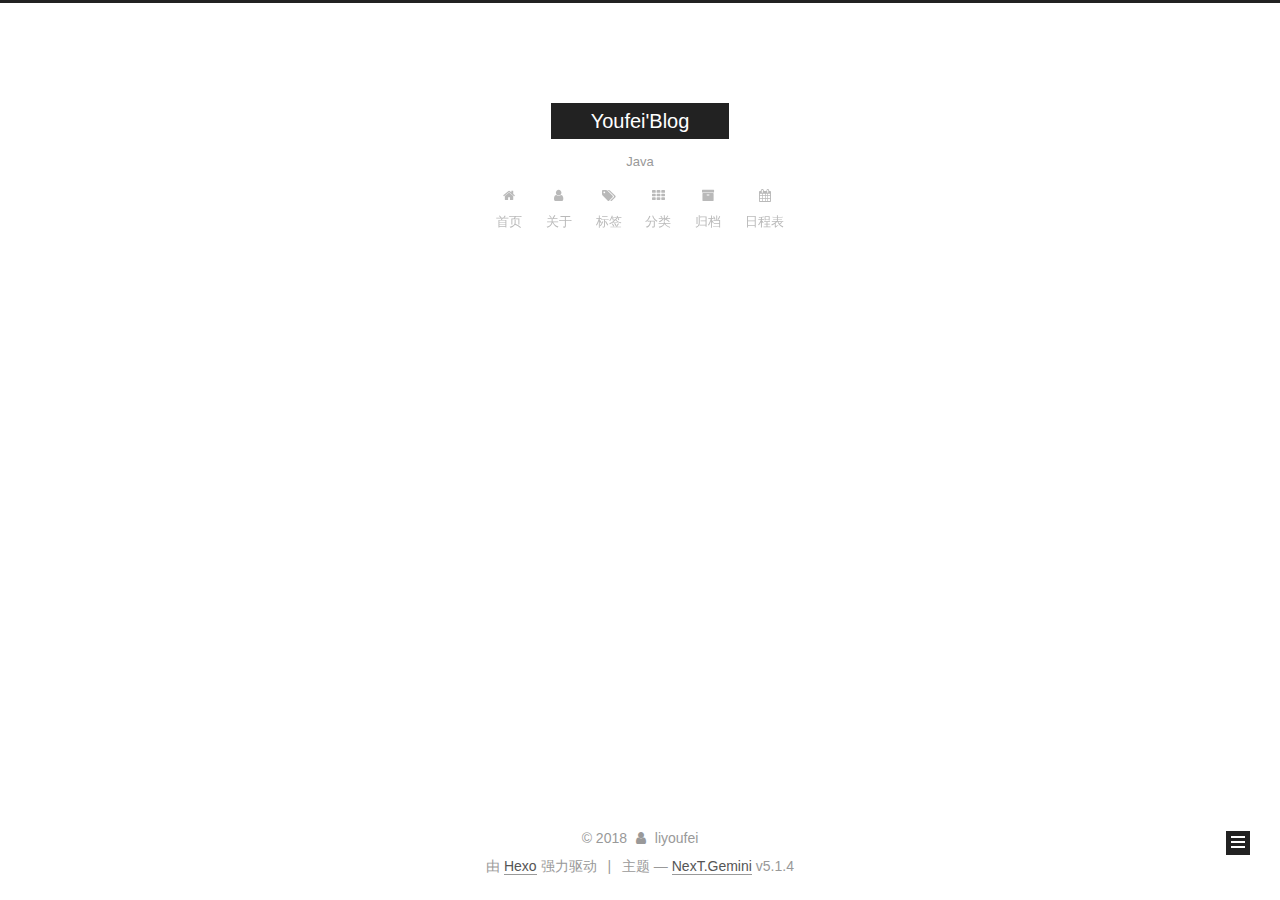
==== commit 3840b7bb: "Site updated: 2018-11-02 20:27:46" ====
--- a/index.html
+++ b/index.html
@@ -5,7 +5,7 @@
   
 
 
-<html class="theme-next muse use-motion" lang="Chinese">
+<html class="theme-next gemini use-motion" lang="zh-Hans">
 <head><meta name="generator" content="Hexo 3.8.0">
   <meta charset="UTF-8">
 <meta http-equiv="X-UA-Compatible" content="IE=edge">
@@ -81,13 +81,13 @@
 
 <meta name="description" content="Java">
 <meta property="og:type" content="website">
-<meta property="og:title" content="李有匪的个人博客">
+<meta property="og:title" content="Youfei&#39;Blog">
 <meta property="og:url" content="https://liyoufei.github.io/index.html">
-<meta property="og:site_name" content="李有匪的个人博客">
+<meta property="og:site_name" content="Youfei&#39;Blog">
 <meta property="og:description" content="Java">
-<meta property="og:locale" content="Chinese">
+<meta property="og:locale" content="zh-Hans">
 <meta name="twitter:card" content="summary">
-<meta name="twitter:title" content="李有匪的个人博客">
+<meta name="twitter:title" content="Youfei&#39;Blog">
 <meta name="twitter:description" content="Java">
 
 
@@ -96,7 +96,7 @@
   var NexT = window.NexT || {};
   var CONFIG = {
     root: '/',
-    scheme: 'Muse',
+    scheme: 'Gemini',
     version: '5.1.4',
     sidebar: {"position":"left","display":"post","offset":12,"b2t":false,"scrollpercent":false,"onmobile":false},
     fancybox: true,
@@ -104,7 +104,7 @@
     motion: {"enable":true,"async":false,"transition":{"post_block":"fadeIn","post_header":"slideDownIn","post_body":"slideDownIn","coll_header":"slideLeftIn","sidebar":"slideUpIn"}},
     duoshuo: {
       userId: '0',
-      author: 'Author'
+      author: '博主'
     },
     algolia: {
       applicationID: '',
@@ -124,7 +124,7 @@
 
 
 
-  <title>李有匪的个人博客</title>
+  <title>Youfei'Blog</title>
   
 
 
@@ -136,7 +136,7 @@
 
 </head>
 
-<body itemscope="" itemtype="http://schema.org/WebPage" lang="Chinese">
+<body itemscope="" itemtype="http://schema.org/WebPage" lang="zh-Hans">
 
   
   
@@ -155,7 +155,7 @@
     <div class="custom-logo-site-title">
       <a href="/" class="brand" rel="start">
         <span class="logo-line-before"><i></i></span>
-        <span class="site-title">李有匪的个人博客</span>
+        <span class="site-title">Youfei'Blog</span>
         <span class="logo-line-after"><i></i></span>
       </a>
     </div>
@@ -185,17 +185,57 @@
             
               <i class="menu-item-icon fa fa-fw fa-home"></i> <br>
             
-            Home
+            首页
           </a>
         </li>
       
         
+        <li class="menu-item menu-item-about">
+          <a href="/about/" rel="section">
+            
+              <i class="menu-item-icon fa fa-fw fa-user"></i> <br>
+            
+            关于
+          </a>
+        </li>
+      
+        
+        <li class="menu-item menu-item-tags">
+          <a href="/tags/" rel="section">
+            
+              <i class="menu-item-icon fa fa-fw fa-tags"></i> <br>
+            
+            标签
+          </a>
+        </li>
+      
+        
+        <li class="menu-item menu-item-categories">
+          <a href="/categories/" rel="section">
+            
+              <i class="menu-item-icon fa fa-fw fa-th"></i> <br>
+            
+            分类
+          </a>
+        </li>
+      
+        
         <li class="menu-item menu-item-archives">
           <a href="/archives/" rel="section">
             
               <i class="menu-item-icon fa fa-fw fa-archive"></i> <br>
             
-            Archives
+            归档
+          </a>
+        </li>
+      
+        
+        <li class="menu-item menu-item-schedule">
+          <a href="/schedule/" rel="section">
+            
+              <i class="menu-item-icon fa fa-fw fa-calendar"></i> <br>
+            
+            日程表
           </a>
         </li>
       
@@ -235,13 +275,13 @@
     <link itemprop="mainEntityOfPage" href="https://liyoufei.github.io/2018/11/02/hello/">
 
     <span hidden itemprop="author" itemscope="" itemtype="http://schema.org/Person">
-      <meta itemprop="name" content="John Doe">
+      <meta itemprop="name" content="liyoufei">
       <meta itemprop="description" content="">
-      <meta itemprop="image" content="/images/avatar.gif">
+      <meta itemprop="image" content="/images/avatar.png">
     </span>
 
     <span hidden itemprop="publisher" itemscope="" itemtype="http://schema.org/Organization">
-      <meta itemprop="name" content="李有匪的个人博客">
+      <meta itemprop="name" content="Youfei'Blog">
     </span>
 
     
@@ -251,7 +291,7 @@
         
           <h1 class="post-title" itemprop="name headline">
                 
-                <a class="post-title-link" href="/2018/11/02/hello/" itemprop="url">hello!</a></h1>
+                <a class="post-title-link" href="/2018/11/02/hello/" itemprop="url">Hello World!</a></h1>
         
 
         <div class="post-meta">
@@ -261,9 +301,9 @@
                 <i class="fa fa-calendar-o"></i>
               </span>
               
-                <span class="post-meta-item-text">Posted on</span>
+                <span class="post-meta-item-text">发表于</span>
               
-              <time title="Post created" itemprop="dateCreated datePublished" datetime="2018-11-02T19:50:29+08:00">
+              <time title="创建于" itemprop="dateCreated datePublished" datetime="2018-11-02T19:50:29+08:00">
                 2018-11-02
               </time>
             
@@ -304,134 +344,6 @@
         
           
             
-          
-        
-      
-    </div>
-    
-    
-    
-
-    
-
-    
-
-    
-
-    <footer class="post-footer">
-      
-
-      
-
-      
-
-      
-      
-        <div class="post-eof"></div>
-      
-    </footer>
-  </div>
-  
-  
-  
-  </article>
-
-
-    
-      
-
-  
-
-  
-  
-  
-
-  <article class="post post-type-normal" itemscope="" itemtype="http://schema.org/Article">
-  
-  
-  
-  <div class="post-block">
-    <link itemprop="mainEntityOfPage" href="https://liyoufei.github.io/2018/11/02/hello-world/">
-
-    <span hidden itemprop="author" itemscope="" itemtype="http://schema.org/Person">
-      <meta itemprop="name" content="John Doe">
-      <meta itemprop="description" content="">
-      <meta itemprop="image" content="/images/avatar.gif">
-    </span>
-
-    <span hidden itemprop="publisher" itemscope="" itemtype="http://schema.org/Organization">
-      <meta itemprop="name" content="李有匪的个人博客">
-    </span>
-
-    
-      <header class="post-header">
-
-        
-        
-          <h1 class="post-title" itemprop="name headline">
-                
-                <a class="post-title-link" href="/2018/11/02/hello-world/" itemprop="url">Hello World</a></h1>
-        
-
-        <div class="post-meta">
-          <span class="post-time">
-            
-              <span class="post-meta-item-icon">
-                <i class="fa fa-calendar-o"></i>
-              </span>
-              
-                <span class="post-meta-item-text">Posted on</span>
-              
-              <time title="Post created" itemprop="dateCreated datePublished" datetime="2018-11-02T18:42:53+08:00">
-                2018-11-02
-              </time>
-            
-
-            
-
-            
-          </span>
-
-          
-
-          
-            
-          
-
-          
-          
-
-          
-
-          
-
-          
-
-        </div>
-      </header>
-    
-
-    
-    
-    
-    <div class="post-body" itemprop="articleBody">
-
-      
-      
-
-      
-        
-          
-            <p>Welcome to <a href="https://hexo.io/" target="_blank" rel="noopener">Hexo</a>! This is your very first post. Check <a href="https://hexo.io/docs/" target="_blank" rel="noopener">documentation</a> for more info. If you get any problems when using Hexo, you can find the answer in <a href="https://hexo.io/docs/troubleshooting.html" target="_blank" rel="noopener">troubleshooting</a> or you can ask me on <a href="https://github.com/hexojs/hexo/issues" target="_blank" rel="noopener">GitHub</a>.</p>
-<h2 id="Quick-Start"><a href="#Quick-Start" class="headerlink" title="Quick Start"></a>Quick Start</h2><h3 id="Create-a-new-post"><a href="#Create-a-new-post" class="headerlink" title="Create a new post"></a>Create a new post</h3><figure class="highlight bash"><table><tr><td class="gutter"><pre><span class="line">1</span><br></pre></td><td class="code"><pre><span class="line">$ hexo new <span class="string">"My New Post"</span></span><br></pre></td></tr></table></figure>
-<p>More info: <a href="https://hexo.io/docs/writing.html" target="_blank" rel="noopener">Writing</a></p>
-<h3 id="Run-server"><a href="#Run-server" class="headerlink" title="Run server"></a>Run server</h3><figure class="highlight bash"><table><tr><td class="gutter"><pre><span class="line">1</span><br></pre></td><td class="code"><pre><span class="line">$ hexo server</span><br></pre></td></tr></table></figure>
-<p>More info: <a href="https://hexo.io/docs/server.html" target="_blank" rel="noopener">Server</a></p>
-<h3 id="Generate-static-files"><a href="#Generate-static-files" class="headerlink" title="Generate static files"></a>Generate static files</h3><figure class="highlight bash"><table><tr><td class="gutter"><pre><span class="line">1</span><br></pre></td><td class="code"><pre><span class="line">$ hexo generate</span><br></pre></td></tr></table></figure>
-<p>More info: <a href="https://hexo.io/docs/generating.html" target="_blank" rel="noopener">Generating</a></p>
-<h3 id="Deploy-to-remote-sites"><a href="#Deploy-to-remote-sites" class="headerlink" title="Deploy to remote sites"></a>Deploy to remote sites</h3><figure class="highlight bash"><table><tr><td class="gutter"><pre><span class="line">1</span><br></pre></td><td class="code"><pre><span class="line">$ hexo deploy</span><br></pre></td></tr></table></figure>
-<p>More info: <a href="https://hexo.io/docs/deployment.html" target="_blank" rel="noopener">Deployment</a></p>
-
           
         
       
@@ -501,7 +413,9 @@
         <div class="site-overview">
           <div class="site-author motion-element" itemprop="author" itemscope="" itemtype="http://schema.org/Person">
             
-              <p class="site-author-name" itemprop="name">John Doe</p>
+              <img class="site-author-image" itemprop="image" src="/images/avatar.png" alt="liyoufei">
+            
+              <p class="site-author-name" itemprop="name">liyoufei</p>
               <p class="site-description motion-element" itemprop="description">Java</p>
           </div>
 
@@ -512,8 +426,8 @@
               
                 <a href="/archives/">
               
-                  <span class="site-state-item-count">2</span>
-                  <span class="site-state-item-name">posts</span>
+                  <span class="site-state-item-count">1</span>
+                  <span class="site-state-item-name">日志</span>
                 </a>
               </div>
             
@@ -557,13 +471,13 @@
   <span class="with-love">
     <i class="fa fa-user"></i>
   </span>
-  <span class="author" itemprop="copyrightHolder">John Doe</span>
+  <span class="author" itemprop="copyrightHolder">liyoufei</span>
 
   
 </div>
 
 
-  <div class="powered-by">Powered by <a class="theme-link" target="_blank" href="https://hexo.io">Hexo</a></div>
+  <div class="powered-by">由 <a class="theme-link" target="_blank" href="https://hexo.io">Hexo</a> 强力驱动</div>
 
 
 
@@ -571,7 +485,7 @@
 
 
 
-  <div class="theme-info">Theme &mdash; <a class="theme-link" target="_blank" href="https://github.com/iissnan/hexo-theme-next">NexT.Muse</a> v5.1.4</div>
+  <div class="theme-info">主题 &mdash; <a class="theme-link" target="_blank" href="https://github.com/iissnan/hexo-theme-next">NexT.Gemini</a> v5.1.4</div>
 
 
 
@@ -671,6 +585,13 @@
   
   
 
+
+  <script type="text/javascript" src="/js/src/affix.js?v=5.1.4"></script>
+
+  <script type="text/javascript" src="/js/src/schemes/pisces.js?v=5.1.4"></script>
+
+
+
   
 
   
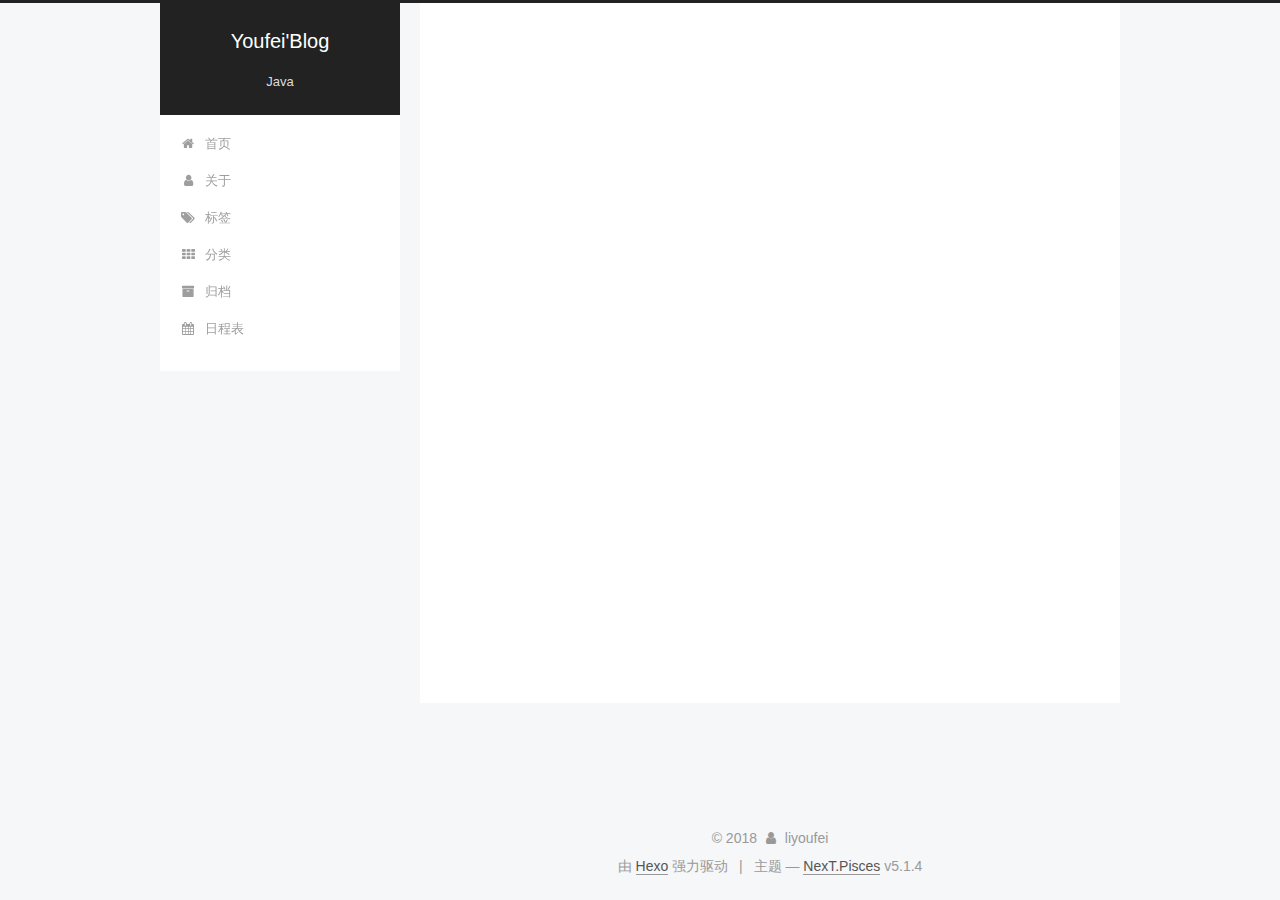
==== commit 326f4260: "Site updated: 2018-11-02 20:30:40" ====
--- a/index.html
+++ b/index.html
@@ -5,7 +5,7 @@
   
 
 
-<html class="theme-next gemini use-motion" lang="zh-Hans">
+<html class="theme-next pisces use-motion" lang="zh-Hans">
 <head><meta name="generator" content="Hexo 3.8.0">
   <meta charset="UTF-8">
 <meta http-equiv="X-UA-Compatible" content="IE=edge">
@@ -96,7 +96,7 @@
   var NexT = window.NexT || {};
   var CONFIG = {
     root: '/',
-    scheme: 'Gemini',
+    scheme: 'Pisces',
     version: '5.1.4',
     sidebar: {"position":"left","display":"post","offset":12,"b2t":false,"scrollpercent":false,"onmobile":false},
     fancybox: true,
@@ -485,7 +485,7 @@
 
 
 
-  <div class="theme-info">主题 &mdash; <a class="theme-link" target="_blank" href="https://github.com/iissnan/hexo-theme-next">NexT.Gemini</a> v5.1.4</div>
+  <div class="theme-info">主题 &mdash; <a class="theme-link" target="_blank" href="https://github.com/iissnan/hexo-theme-next">NexT.Pisces</a> v5.1.4</div>
 
 
 
--- a/css/main.css
+++ b/css/main.css
@@ -189,7 +189,7 @@
   font-size: 14px;
   line-height: 2;
   color: #555;
-  background: #fff;
+  background: #f5f7f9;
 }
 @media (max-width: 767px) {
   body {
@@ -653,8 +653,8 @@
 @media (min-width: 992px) {
   .full-image.full-image.full-image.full-image {
     max-width: none;
-    width: 110%;
-    margin: 25px -5%;
+    width: 118%;
+    margin: 0 -9%;
   }
 }
 .blockquote-center,
@@ -940,11 +940,11 @@
   display: inline-block;
   padding: 0 20px;
   font-size: 14px;
-  color: #fff;
-  background: #222;
-  border: 2px solid #222;
+  color: #555;
+  background: #fff;
+  border: 2px solid #555;
   text-decoration: none;
-  border-radius: 0;
+  border-radius: 2px;
   transition-property: background-color;
   transition-duration: 0.2s;
   transition-timing-function: ease-in-out;
@@ -953,8 +953,8 @@
 }
 .btn:hover {
   border-color: #222;
-  color: #222;
-  background: #fff;
+  color: #fff;
+  background: #222;
 }
 .btn +.btn {
   margin: 0 0 8px 8px;
@@ -1066,7 +1066,7 @@
   width: 24px;
   background: #222;
   font-size: 12px;
-  opacity: 1;
+  opacity: 0.6;
   color: #fff;
   cursor: pointer;
   text-align: center;
@@ -1087,7 +1087,7 @@
   }
 }
 .back-to-top.back-to-top-on {
-  bottom: 19px;
+  bottom: 30px;
 }
 .header {
   background: transparent;
@@ -1136,7 +1136,7 @@
 .site-subtitle {
   margin-top: 10px;
   font-size: 13px;
-  color: #999;
+  color: #ddd;
 }
 .use-motion .brand {
   opacity: 0;
@@ -1209,7 +1209,8 @@
   transition-timing-function: ease-in-out;
   transition-delay: 0s;
 }
-.menu .menu-item a:hover {
+.menu .menu-item a:hover,
+.menu-item-active a {
   border-bottom-color: #222;
 }
 .menu .menu-item .fa {
@@ -1738,20 +1739,20 @@
   display: block;
   margin: 0 auto;
   padding: 2px;
-  max-width: 96px;
+  max-width: 120px;
   height: auto;
-  border: 2px solid #333;
+  border: 1px solid #eee;
 }
 .site-author-name {
-  margin: 5px 0 0;
+  margin: 0;
   text-align: center;
-  color: #f5f5f5;
-  font-weight: normal;
+  color: #222;
+  font-weight: 600;
 }
 .site-description {
-  margin-top: 5px;
+  margin-top: 0;
   text-align: center;
-  font-size: 14px;
+  font-size: 13px;
   color: #999;
 }
 .site-state {
@@ -1763,7 +1764,7 @@
 .site-state-item {
   display: inline-block;
   padding: 0 15px;
-  border-left: 1px solid #333;
+  border-left: 1px solid #eee;
 }
 .site-state-item:first-child {
   border-left: none;
@@ -1776,11 +1777,11 @@
   text-align: center;
   color: inherit;
   font-weight: 600;
-  font-size: 18px;
+  font-size: 16px;
 }
 .site-state-item-name {
   font-size: 13px;
-  color: inherit;
+  color: #999;
 }
 .feed-link {
   margin-top: 20px;
@@ -1822,7 +1823,7 @@
   width: 4px;
   height: 4px;
   border-radius: 50%;
-  background: #006b03;
+  background: #01ff9f;
 }
 .links-of-blogroll {
   font-size: 13px;
@@ -1860,7 +1861,7 @@
   color: #555;
 }
 .sidebar-nav li:hover {
-  color: #f5f5f5;
+  color: #fc6423;
 }
 .page-post-detail .sidebar-nav-toc {
   padding: 0 5px;
@@ -1869,11 +1870,11 @@
   margin-left: 10px;
 }
 .sidebar-nav .sidebar-nav-active {
-  color: #87daff;
-  border-bottom-color: #87daff;
+  color: #fc6423;
+  border-bottom-color: #fc6423;
 }
 .sidebar-nav .sidebar-nav-active:hover {
-  color: #87daff;
+  color: #fc6423;
 }
 .sidebar-panel {
   display: none;
@@ -1906,12 +1907,12 @@
   transition-timing-function: ease-in-out;
   transition-delay: 0s;
   transition-property: all;
-  color: #999;
-  border-bottom-color: #555;
+  color: #666;
+  border-bottom-color: #ccc;
 }
 .post-toc ol a:hover {
-  color: #ccc;
-  border-bottom-color: #ccc;
+  color: #000;
+  border-bottom-color: #000;
 }
 .post-toc .nav-item {
   overflow: hidden;
@@ -1933,14 +1934,14 @@
   display: block;
 }
 .post-toc .nav .active > a {
-  color: #87daff;
-  border-bottom-color: #87daff;
+  color: #fc6423;
+  border-bottom-color: #fc6423;
 }
 .post-toc .nav .active-current > a {
-  color: #87daff;
+  color: #fc6423;
 }
 .post-toc .nav .active-current > a:hover {
-  color: #87daff;
+  color: #fc6423;
 }
 .footer {
   font-size: 14px;
@@ -2345,6 +2346,16 @@
   transform: translate(-50%, -50%);
   color: #ccc;
 }
+@media (min-width: 768px) and (max-width: 991px) {
+  .busuanzi-count {
+    width: auto;
+  }
+}
+@media (max-width: 767px) {
+  .busuanzi-count {
+    width: auto;
+  }
+}
 .site-uv,
 .site-pv,
 .page-pv {
@@ -2580,83 +2591,403 @@
   }
 }
 .page-post-detail .sidebar-toggle-line {
-  background: #87daff;
+  background: #fc6423;
 }
 .page-post-detail .comments {
   overflow: hidden;
 }
-@media (max-width: 767px) {
-  .header-inner,
-  .container .main-inner,
+.header {
+  position: relative;
+  margin: 0 auto;
+  width: 960px;
+}
+@media (min-width: 768px) and (max-width: 991px) {
+  .header {
+    width: auto;
+  }
+}
+@media (max-width: 767px) {
+  .header {
+    width: auto;
+  }
+}
+.header-inner {
+  position: absolute;
+  top: 0;
+  overflow: hidden;
+  padding: 0;
+  width: 240px;
+  background: #fff;
+  box-shadow: initial;
+  border-radius: initial;
+}
+@media (min-width: 1600px) {
+  .container .header-inner {
+    width: 240px;
+  }
+}
+@media (min-width: 768px) and (max-width: 991px) {
+  .header-inner {
+    position: relative;
+    width: auto;
+    border-radius: initial;
+  }
+}
+@media (max-width: 767px) {
+  .header-inner {
+    position: relative;
+    width: auto;
+    border-radius: initial;
+  }
+}
+.main:before,
+.main:after {
+  content: " ";
+  display: table;
+}
+.main:after {
+  clear: both;
+}
+@media (min-width: 768px) and (max-width: 991px) {
+  .main {
+    padding-bottom: 100px;
+  }
+}
+@media (max-width: 767px) {
+  .main {
+    padding-bottom: 100px;
+  }
+}
+.container .main-inner {
+  width: 960px;
+}
+@media (min-width: 768px) and (max-width: 991px) {
+  .container .main-inner {
+    width: auto;
+  }
+}
+@media (max-width: 767px) {
+  .container .main-inner {
+    width: auto;
+  }
+}
+.content-wrap {
+  float: right;
+  box-sizing: border-box;
+  padding: 40px;
+  width: 700px;
+  background: #fff;
+  min-height: 700px;
+  box-shadow: initial;
+  border-radius: initial;
+}
+@media (min-width: 768px) and (max-width: 991px) {
+  .content-wrap {
+    width: 100%;
+    padding: 20px;
+    border-radius: initial;
+  }
+}
+@media (max-width: 767px) {
+  .content-wrap {
+    width: 100%;
+    padding: 20px;
+    min-height: auto;
+    border-radius: initial;
+  }
+}
+.sidebar {
+  position: static;
+  float: left;
+  margin-top: 300px;
+  width: 240px;
+  background: #f5f7f9;
+  box-shadow: none;
+}
+@media (min-width: 768px) and (max-width: 991px) {
+  .sidebar {
+    display: none;
+  }
+}
+@media (max-width: 767px) {
+  .sidebar {
+    display: none;
+  }
+}
+.sidebar-toggle {
+  display: none;
+}
+.footer-inner {
+  width: 960px;
+  padding-left: 260px;
+}
+@media (min-width: 768px) and (max-width: 991px) {
   .footer-inner {
     width: auto;
-  }
-}
-embed {
-  display: block;
-  margin: 0px auto 25px auto;
-}
-.custom-logo .site-meta-headline {
-  text-align: center;
-}
-.custom-logo .brand {
+    padding-left: 0 !important;
+    padding-right: 0 !important;
+  }
+}
+@media (max-width: 767px) {
+  .footer-inner {
+    width: auto;
+    padding-left: 0 !important;
+    padding-right: 0 !important;
+  }
+}
+.sidebar-position-right .header-inner {
+  right: 0;
+}
+.sidebar-position-right .content-wrap {
+  float: left;
+}
+.sidebar-position-right .sidebar {
+  float: right;
+}
+.sidebar-position-right .footer-inner {
+  padding-left: 0;
+  padding-right: 260px;
+}
+.site-brand-wrapper {
+  position: relative;
+}
+.site-meta {
+  padding: 20px 0;
+  color: #fff;
+  background: #222;
+}
+@media (min-width: 768px) and (max-width: 991px) {
+  .site-meta {
+    box-shadow: 0 0 16px rgba(0,0,0,0.5);
+  }
+}
+@media (max-width: 767px) {
+  .site-meta {
+    box-shadow: 0 0 16px rgba(0,0,0,0.5);
+  }
+}
+.brand {
+  padding: 0;
   background: none;
 }
-.custom-logo .site-title {
-  margin: 10px auto 0;
-  font-size: 24px;
-  color: #222;
-}
-.custom-logo .site-title a {
-  border: none;
-}
-.custom-logo-image {
-  margin: 0 auto;
-  padding: 5px;
-  max-width: 150px;
-  background: #fff;
-}
-@media (max-width: 767px) {
-  .site-nav {
-    position: absolute;
-    left: 0;
-    top: 52px;
-    margin: 0;
-    width: 100%;
-    padding: 0;
-    background: #fff;
-    border-bottom: 1px solid #ddd;
-    z-index: 1050;
-  }
-}
-@media (max-width: 767px) {
-  .menu {
-    text-align: left;
-  }
-}
-@media (max-width: 767px) {
-  .menu .menu-item {
-    display: block;
-    margin: 0 10px;
-    vertical-align: top;
-  }
-}
-@media (max-width: 767px) {
-  .menu .menu-item br {
-    display: none;
-  }
-}
-@media (max-width: 767px) {
-  .menu .menu-item a {
-    padding: 5px 10px;
-  }
-}
-.menu .menu-item .fa {
-  margin-right: 0;
+.brand:hover {
+  color: #fff;
+}
+.site-subtitle {
+  margin: 10px 10px 0;
+  font-weight: initial;
 }
 .site-search form {
   display: none;
 }
+.site-nav {
+  border-top: none;
+}
+@media (min-width: 768px) and (max-width: 991px) {
+  .site-nav {
+    display: none !important;
+  }
+}
+@media (min-width: 768px) and (max-width: 991px) {
+  .site-nav-on {
+    display: block !important;
+  }
+}
+.menu .menu-item {
+  display: block;
+  margin: 0;
+}
+.menu .menu-item a {
+  position: relative;
+  box-sizing: border-box;
+  padding: 5px 20px;
+  text-align: left;
+  line-height: inherit;
+  transition-property: background-color;
+  transition-duration: 0.2s;
+  transition-timing-function: ease-in-out;
+  transition-delay: 0s;
+}
+.menu .menu-item a:hover,
+.menu-item-active a {
+  background: #f9f9f9;
+  border-bottom-color: #fff;
+}
+.menu .menu-item br {
+  display: none;
+}
+.menu-item-active a:after {
+  content: " ";
+  position: absolute;
+  top: 50%;
+  margin-top: -3px;
+  right: 15px;
+  width: 6px;
+  height: 6px;
+  border-radius: 50%;
+  background-color: #bbb;
+}
+.btn-bar {
+  background-color: #fff;
+}
+.site-nav-toggle {
+  left: 20px;
+  top: 50%;
+  -webkit-transform: translateY(-50%);
+  -webkit-transform: translateY(-50%);
+  -moz-transform: translateY(-50%);
+  -ms-transform: translateY(-50%);
+  -o-transform: translateY(-50%);
+  transform: translateY(-50%);
+}
+@media (min-width: 768px) and (max-width: 991px) {
+  .site-nav-toggle {
+    display: block;
+  }
+}
+.use-motion .sidebar .motion-element {
+  opacity: 1;
+}
+.sidebar {
+  margin-left: -100%;
+  right: auto;
+  bottom: auto;
+  -webkit-transform: none;
+}
+.sidebar-inner {
+  box-sizing: border-box;
+  width: 240px;
+  color: #555;
+  background: #fff;
+  box-shadow: initial;
+  border-radius: initial;
+  opacity: 0;
+}
+.sidebar-inner.affix {
+  position: fixed;
+  top: 12px;
+}
+.sidebar-inner.affix-bottom {
+  position: absolute;
+}
+.site-overview {
+  text-align: left;
+}
+.site-author:before,
+.site-author:after {
+  content: " ";
+  display: table;
+}
+.site-author:after {
+  clear: both;
+}
+.sidebar a {
+  color: #555;
+}
+.sidebar a:hover {
+  color: #222;
+}
+.site-state-item {
+  padding: 0 10px;
+}
+.links-of-author-item a:before {
+  display: none;
+}
+.links-of-author-item a {
+  border-bottom: none;
+  text-decoration: underline;
+}
+.feed-link {
+  border-top: 1px dotted #ccc;
+  border-bottom: 1px dotted #ccc;
+  text-align: center;
+}
+.feed-link a {
+  display: block;
+  color: #fc6423;
+  border: none;
+}
+.feed-link a:hover {
+  background: none;
+  color: #e34603;
+}
+.feed-link a:hover i {
+  color: #e34603;
+}
+.links-of-author {
+  display: flex;
+  flex-wrap: wrap;
+  justify-content: center;
+}
+.links-of-author-item {
+  margin: 5px 0 0;
+  width: 50%;
+}
+.links-of-author-item a {
+  max-width: 216px;
+  box-sizing: border-box;
+  display: inline-block;
+  margin-right: 0;
+  margin-bottom: 0;
+  padding: 0 5px;
+  overflow: hidden;
+  white-space: nowrap;
+  text-overflow: ellipsis;
+}
+.links-of-author-item a {
+  display: block;
+  text-decoration: none;
+}
+.links-of-author-item a:hover {
+  border-radius: 4px;
+  background: #eee;
+}
+.links-of-author-item .fa {
+  margin-right: 2px;
+  font-size: 16px;
+}
+.links-of-author-item .fa-globe {
+  font-size: 15px;
+}
+.links-of-blogroll {
+  text-align: center;
+  margin-top: 20px;
+  padding: 3px 0 0;
+  border-top: 1px dotted #ccc;
+}
+.links-of-blogroll-title {
+  margin-top: 0;
+}
+.links-of-blogroll-item {
+  padding: 0;
+}
+.links-of-blogroll-inline:before,
+.links-of-blogroll-inline:after {
+  content: " ";
+  display: table;
+}
+.links-of-blogroll-inline:after {
+  clear: both;
+}
 .links-of-blogroll-inline .links-of-blogroll-item {
-  display: inline-block;
-}
+  margin: 5px 0 0;
+  width: 50%;
+  display: inline-block;
+  width: unset;
+}
+.links-of-blogroll-inline .links-of-blogroll-item a {
+  max-width: 216px;
+  box-sizing: border-box;
+  display: inline-block;
+  margin-right: 0;
+  margin-bottom: 0;
+  padding: 0 5px;
+  overflow: hidden;
+  white-space: nowrap;
+  text-overflow: ellipsis;
+}
+@media (max-width: 767px) {
+  .post-body {
+    text-align: justify;
+  }
+}
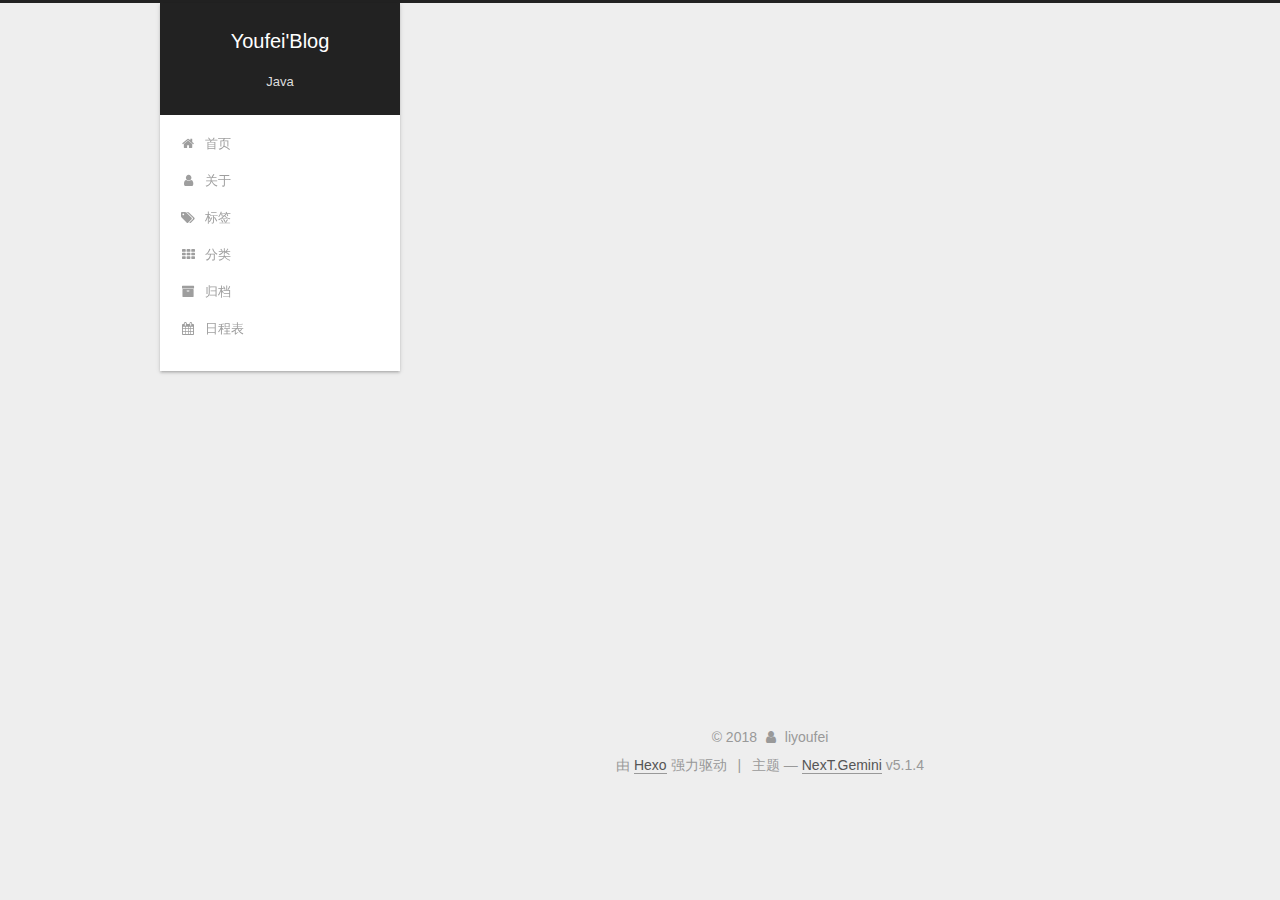
==== commit e88aa353: "Site updated: 2018-11-02 20:32:42" ====
--- a/index.html
+++ b/index.html
@@ -5,7 +5,7 @@
   
 
 
-<html class="theme-next pisces use-motion" lang="zh-Hans">
+<html class="theme-next gemini use-motion" lang="zh-Hans">
 <head><meta name="generator" content="Hexo 3.8.0">
   <meta charset="UTF-8">
 <meta http-equiv="X-UA-Compatible" content="IE=edge">
@@ -96,7 +96,7 @@
   var NexT = window.NexT || {};
   var CONFIG = {
     root: '/',
-    scheme: 'Pisces',
+    scheme: 'Gemini',
     version: '5.1.4',
     sidebar: {"position":"left","display":"post","offset":12,"b2t":false,"scrollpercent":false,"onmobile":false},
     fancybox: true,
@@ -485,7 +485,7 @@
 
 
 
-  <div class="theme-info">主题 &mdash; <a class="theme-link" target="_blank" href="https://github.com/iissnan/hexo-theme-next">NexT.Pisces</a> v5.1.4</div>
+  <div class="theme-info">主题 &mdash; <a class="theme-link" target="_blank" href="https://github.com/iissnan/hexo-theme-next">NexT.Gemini</a> v5.1.4</div>
 
 
 
--- a/css/main.css
+++ b/css/main.css
@@ -189,7 +189,7 @@
   font-size: 14px;
   line-height: 2;
   color: #555;
-  background: #f5f7f9;
+  background: #eee;
 }
 @media (max-width: 767px) {
   body {
@@ -445,7 +445,7 @@
 .header-inner {
   margin: 0 auto;
   padding: 100px 0 70px;
-  width: 700px;
+  width: calc(100% - 252px);
 }
 @media (min-width: 1600px) {
   .container .header-inner {
@@ -457,7 +457,7 @@
 }
 .main-inner {
   margin: 0 auto;
-  width: 700px;
+  width: calc(100% - 252px);
 }
 @media (min-width: 1600px) {
   .container .main-inner {
@@ -474,7 +474,7 @@
 .footer-inner {
   box-sizing: border-box;
   margin: 20px auto;
-  width: 700px;
+  width: calc(100% - 252px);
 }
 @media (min-width: 1600px) {
   .container .footer-inner {
@@ -1823,7 +1823,7 @@
   width: 4px;
   height: 4px;
   border-radius: 50%;
-  background: #01ff9f;
+  background: #625755;
 }
 .links-of-blogroll {
   font-size: 13px;
@@ -2346,16 +2346,6 @@
   transform: translate(-50%, -50%);
   color: #ccc;
 }
-@media (min-width: 768px) and (max-width: 991px) {
-  .busuanzi-count {
-    width: auto;
-  }
-}
-@media (max-width: 767px) {
-  .busuanzi-count {
-    width: auto;
-  }
-}
 .site-uv,
 .site-pv,
 .page-pv {
@@ -2599,7 +2589,7 @@
 .header {
   position: relative;
   margin: 0 auto;
-  width: 960px;
+  width: 75%;
 }
 @media (min-width: 768px) and (max-width: 991px) {
   .header {
@@ -2618,7 +2608,7 @@
   padding: 0;
   width: 240px;
   background: #fff;
-  box-shadow: initial;
+  box-shadow: 0 2px 2px 0 rgba(0,0,0,0.12), 0 3px 1px -2px rgba(0,0,0,0.06), 0 1px 5px 0 rgba(0,0,0,0.12);
   border-radius: initial;
 }
 @media (min-width: 1600px) {
@@ -2659,7 +2649,7 @@
   }
 }
 .container .main-inner {
-  width: 960px;
+  width: 75%;
 }
 @media (min-width: 768px) and (max-width: 991px) {
   .container .main-inner {
@@ -2675,10 +2665,10 @@
   float: right;
   box-sizing: border-box;
   padding: 40px;
-  width: 700px;
+  width: calc(100% - 252px);
   background: #fff;
   min-height: 700px;
-  box-shadow: initial;
+  box-shadow: 0 2px 2px 0 rgba(0,0,0,0.12), 0 3px 1px -2px rgba(0,0,0,0.06), 0 1px 5px 0 rgba(0,0,0,0.12);
   border-radius: initial;
 }
 @media (min-width: 768px) and (max-width: 991px) {
@@ -2701,7 +2691,7 @@
   float: left;
   margin-top: 300px;
   width: 240px;
-  background: #f5f7f9;
+  background: #eee;
   box-shadow: none;
 }
 @media (min-width: 768px) and (max-width: 991px) {
@@ -2718,7 +2708,7 @@
   display: none;
 }
 .footer-inner {
-  width: 960px;
+  width: 75%;
   padding-left: 260px;
 }
 @media (min-width: 768px) and (max-width: 991px) {
@@ -2859,7 +2849,7 @@
   width: 240px;
   color: #555;
   background: #fff;
-  box-shadow: initial;
+  box-shadow: 0 2px 2px 0 rgba(0,0,0,0.12), 0 3px 1px -2px rgba(0,0,0,0.06), 0 1px 5px 0 rgba(0,0,0,0.12), 0 -1px 0.5px 0 rgba(0,0,0,0.09);
   border-radius: initial;
   opacity: 0;
 }
@@ -2986,8 +2976,148 @@
   white-space: nowrap;
   text-overflow: ellipsis;
 }
-@media (max-width: 767px) {
-  .post-body {
-    text-align: justify;
-  }
-}
+.content-wrap {
+  padding: initial;
+  background: initial;
+  box-shadow: initial;
+  border-radius: initial;
+}
+.post-block {
+  padding: 40px;
+  background: #fff;
+  box-shadow: 0 2px 2px 0 rgba(0,0,0,0.12), 0 3px 1px -2px rgba(0,0,0,0.06), 0 1px 5px 0 rgba(0,0,0,0.12);
+  border-radius: initial;
+}
+#posts > article + article .post-block {
+  margin-top: 12px;
+  box-shadow: 0 2px 2px 0 rgba(0,0,0,0.12), 0 3px 1px -2px rgba(0,0,0,0.06), 0 1px 5px 0 rgba(0,0,0,0.12), 0 -1px 0.5px 0 rgba(0,0,0,0.09);
+  border-radius: initial;
+}
+.comments {
+  padding: 40px;
+  margin: initial;
+  margin-top: 12px;
+  background: #fff;
+  box-shadow: 0 2px 2px 0 rgba(0,0,0,0.12), 0 3px 1px -2px rgba(0,0,0,0.06), 0 1px 5px 0 rgba(0,0,0,0.12), 0 -1px 0.5px 0 rgba(0,0,0,0.09);
+  border-radius: initial;
+}
+.posts-expand {
+  padding-top: initial;
+}
+.post-nav-divider {
+  width: 4%;
+}
+.post-nav-item {
+  width: 48%;
+}
+.post-eof,
+.post-spread {
+  display: none !important;
+}
+.pagination {
+  margin: 12px 0 0;
+  border-top: initial;
+  background: #fff;
+  box-shadow: 0 2px 2px 0 rgba(0,0,0,0.12), 0 3px 1px -2px rgba(0,0,0,0.06), 0 1px 5px 0 rgba(0,0,0,0.12), 0 -1px 0.5px 0 rgba(0,0,0,0.09);
+  border-radius: initial;
+  padding: 10px 0 10px;
+}
+.pagination .prev,
+.pagination .next,
+.pagination .page-number {
+  margin-bottom: initial;
+  top: initial;
+}
+.main {
+  padding-bottom: initial;
+}
+.footer {
+  bottom: auto;
+}
+.post-header h1,
+.post-header h2 {
+  margin: initial;
+}
+.posts-expand .post-title-link {
+  line-height: inherit;
+}
+.posts-expand .post-title {
+  font-size: 1.7em;
+}
+.post-body h1 {
+  font-size: 1.6em;
+  border-bottom: 1px solid #eee;
+}
+.post-body h2 {
+  font-size: 1.45em;
+  border-bottom: 1px solid #eee;
+}
+.post-body h3 {
+  font-size: 1.3em;
+  border-bottom: 1px dotted #eee;
+}
+.post-body h4 {
+  font-size: 1.2em;
+}
+.post-body h5 {
+  font-size: 1.07em;
+}
+.post-body h6 {
+  font-size: 1.03em;
+}
+@media (min-width: 768px) and (max-width: 991px) {
+  .content-wrap {
+    padding: 10px;
+  }
+  .posts-expand {
+    margin: initial;
+  }
+  .posts-expand .post-button {
+    margin-top: 20px;
+  }
+  .post-block {
+    padding: 20px;
+    box-shadow: 0 2px 2px 0 rgba(0,0,0,0.12), 0 3px 1px -2px rgba(0,0,0,0.06), 0 1px 5px 0 rgba(0,0,0,0.12), 0 -1px 0.5px 0 rgba(0,0,0,0.09);
+    border-radius: initial;
+  }
+  #posts > article + article .post-block {
+    margin-top: 10px;
+  }
+  .comments {
+    margin-top: 10px;
+    padding: 10px 20px;
+  }
+  .pagination {
+    margin: 10px 0 0;
+  }
+}
+@media (max-width: 767px) {
+  .content-wrap {
+    padding: 8px;
+  }
+  .posts-expand {
+    margin: initial;
+  }
+  .posts-expand .post-button {
+    margin-top: 12px;
+  }
+  .posts-expand img {
+    padding: initial !important;
+  }
+  .post-block {
+    padding: 12px;
+    min-height: auto;
+    box-shadow: 0 2px 2px 0 rgba(0,0,0,0.12), 0 3px 1px -2px rgba(0,0,0,0.06), 0 1px 5px 0 rgba(0,0,0,0.12), 0 -1px 0.5px 0 rgba(0,0,0,0.09);
+    border-radius: initial;
+  }
+  #posts > article + article .post-block {
+    margin-top: 8px;
+  }
+  .comments {
+    margin-top: 8px;
+    padding: 0 12px;
+  }
+  .pagination {
+    margin: 8px 0 0;
+  }
+}
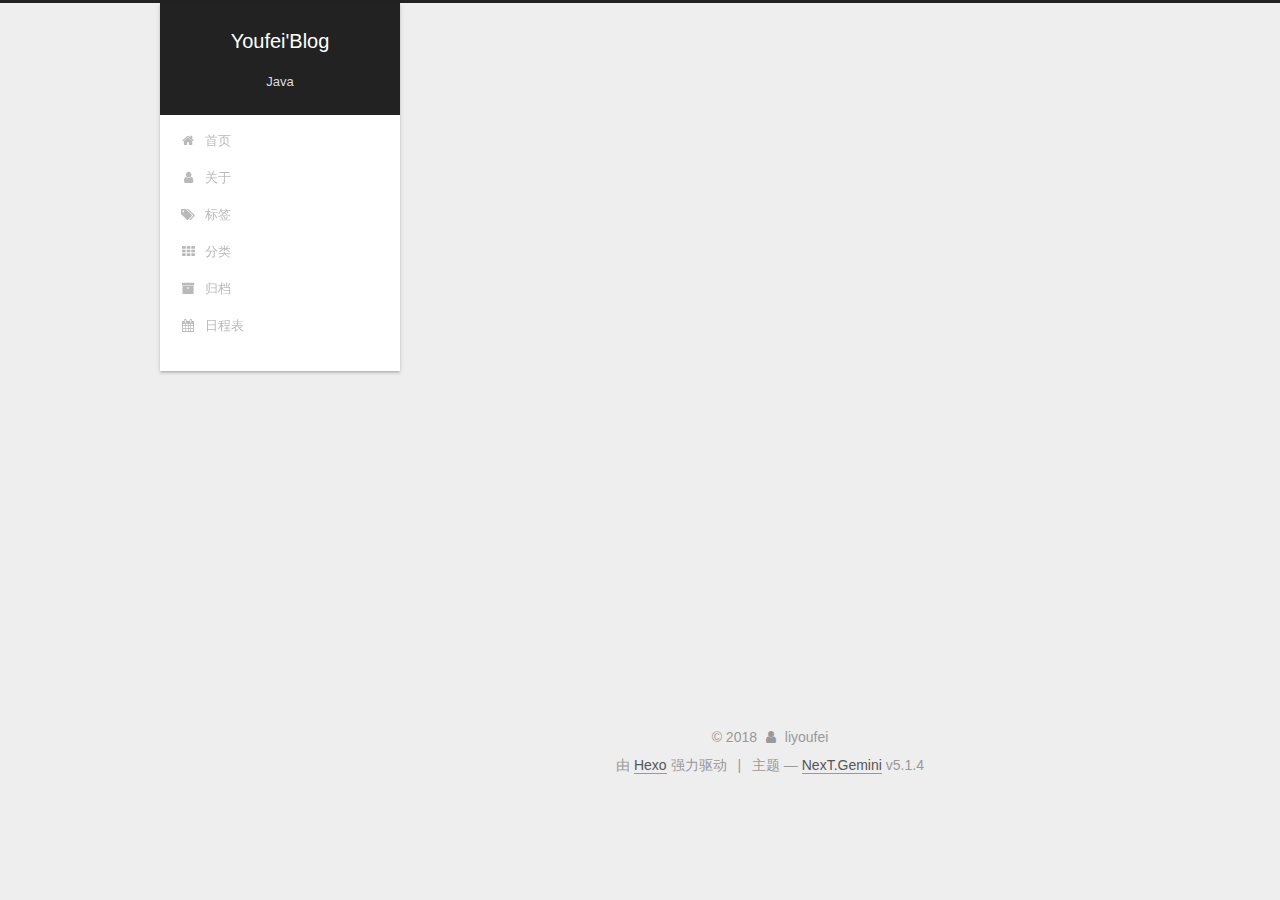
==== commit 02162c7f: "Site updated: 2018-11-02 22:14:26" ====
--- a/index.html
+++ b/index.html
@@ -272,6 +272,125 @@
   
   
   <div class="post-block">
+    <link itemprop="mainEntityOfPage" href="https://liyoufei.github.io/2018/11/02/My-first-blog/">
+
+    <span hidden itemprop="author" itemscope="" itemtype="http://schema.org/Person">
+      <meta itemprop="name" content="liyoufei">
+      <meta itemprop="description" content="">
+      <meta itemprop="image" content="/images/avatar.png">
+    </span>
+
+    <span hidden itemprop="publisher" itemscope="" itemtype="http://schema.org/Organization">
+      <meta itemprop="name" content="Youfei'Blog">
+    </span>
+
+    
+      <header class="post-header">
+
+        
+        
+          <h1 class="post-title" itemprop="name headline">
+                
+                <a class="post-title-link" href="/2018/11/02/My-first-blog/" itemprop="url">My first blog.</a></h1>
+        
+
+        <div class="post-meta">
+          <span class="post-time">
+            
+              <span class="post-meta-item-icon">
+                <i class="fa fa-calendar-o"></i>
+              </span>
+              
+                <span class="post-meta-item-text">发表于</span>
+              
+              <time title="创建于" itemprop="dateCreated datePublished" datetime="2018-11-02T22:11:39+08:00">
+                2018-11-02
+              </time>
+            
+
+            
+
+            
+          </span>
+
+          
+
+          
+            
+          
+
+          
+          
+
+          
+
+          
+
+          
+
+        </div>
+      </header>
+    
+
+    
+    
+    
+    <div class="post-body" itemprop="articleBody">
+
+      
+      
+
+      
+        
+          
+            
+          
+        
+      
+    </div>
+    
+    
+    
+
+    
+
+    
+
+    
+
+    <footer class="post-footer">
+      
+
+      
+
+      
+
+      
+      
+        <div class="post-eof"></div>
+      
+    </footer>
+  </div>
+  
+  
+  
+  </article>
+
+
+    
+      
+
+  
+
+  
+  
+  
+
+  <article class="post post-type-normal" itemscope="" itemtype="http://schema.org/Article">
+  
+  
+  
+  <div class="post-block">
     <link itemprop="mainEntityOfPage" href="https://liyoufei.github.io/2018/11/02/hello/">
 
     <span hidden itemprop="author" itemscope="" itemtype="http://schema.org/Person">
@@ -426,7 +545,7 @@
               
                 <a href="/archives/">
               
-                  <span class="site-state-item-count">1</span>
+                  <span class="site-state-item-count">2</span>
                   <span class="site-state-item-name">日志</span>
                 </a>
               </div>
--- a/css/main.css
+++ b/css/main.css
@@ -1823,7 +1823,7 @@
   width: 4px;
   height: 4px;
   border-radius: 50%;
-  background: #625755;
+  background: #2e04a2;
 }
 .links-of-blogroll {
   font-size: 13px;
